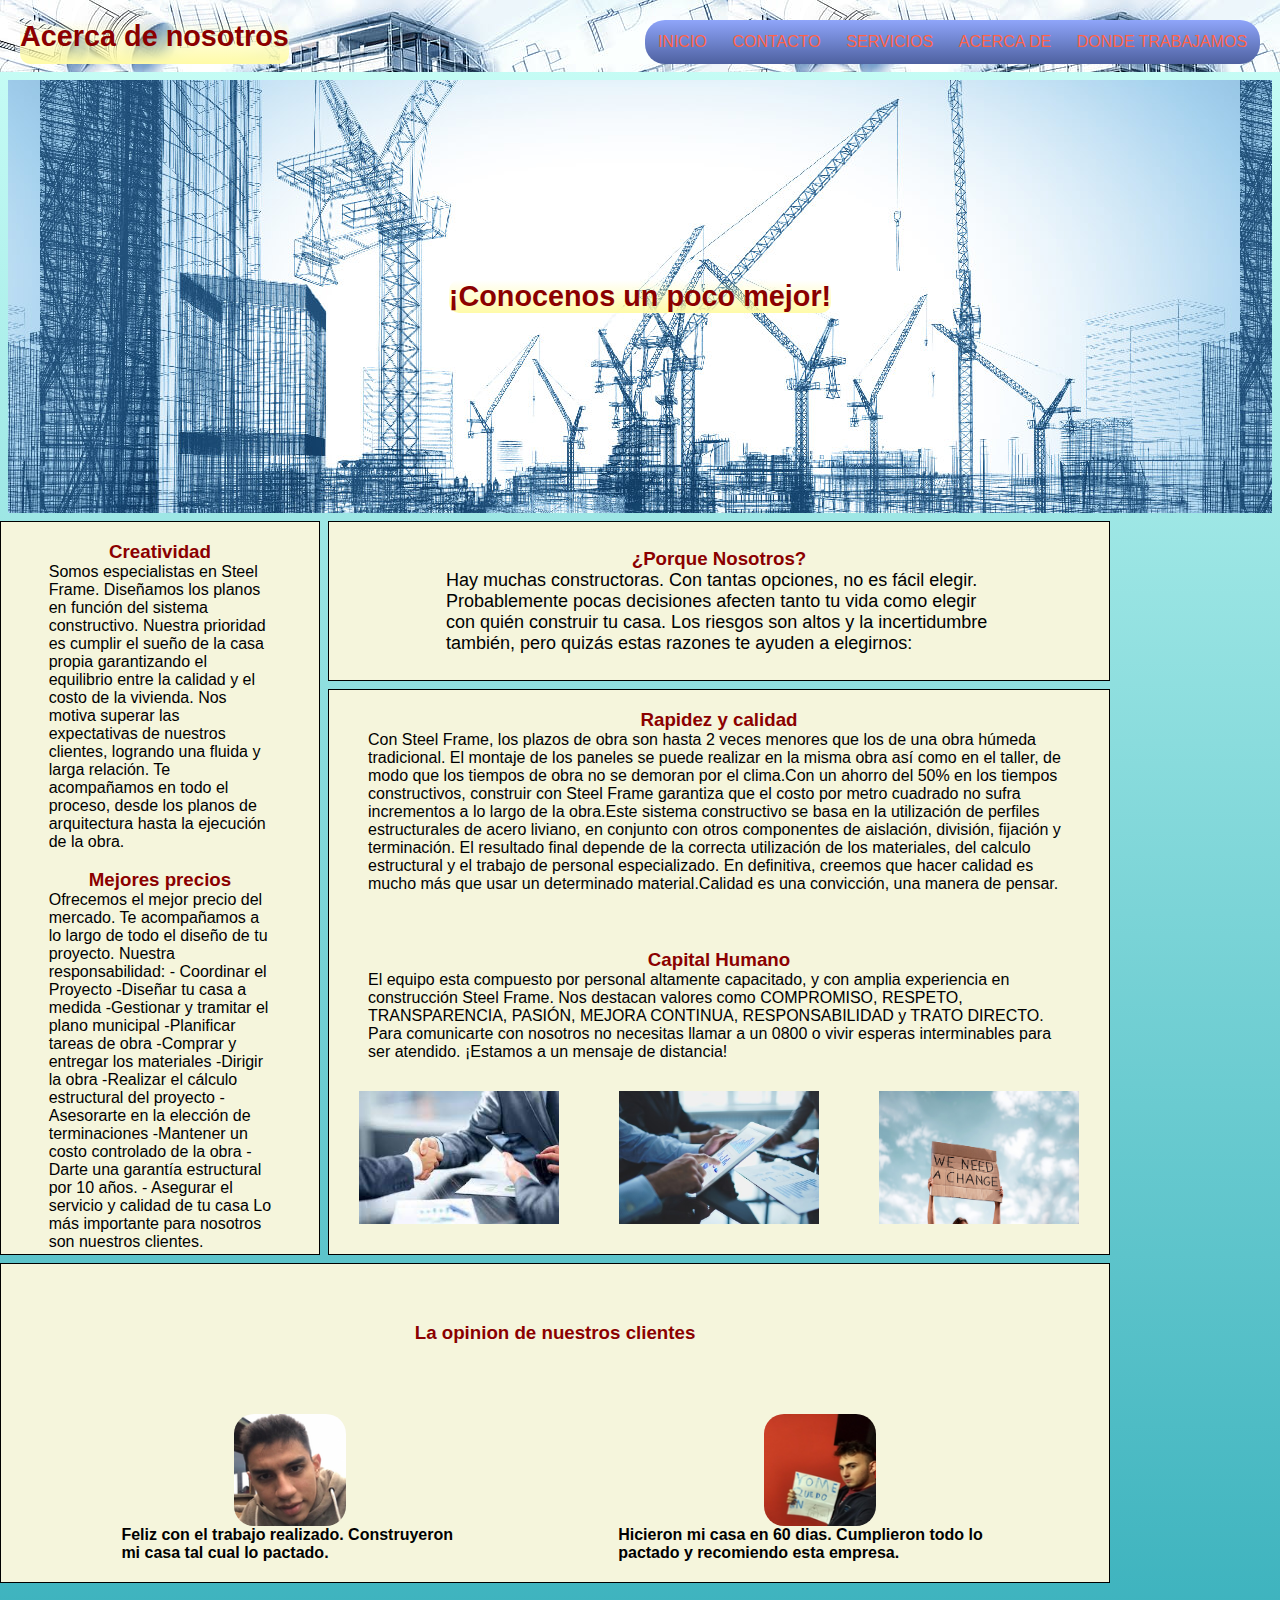
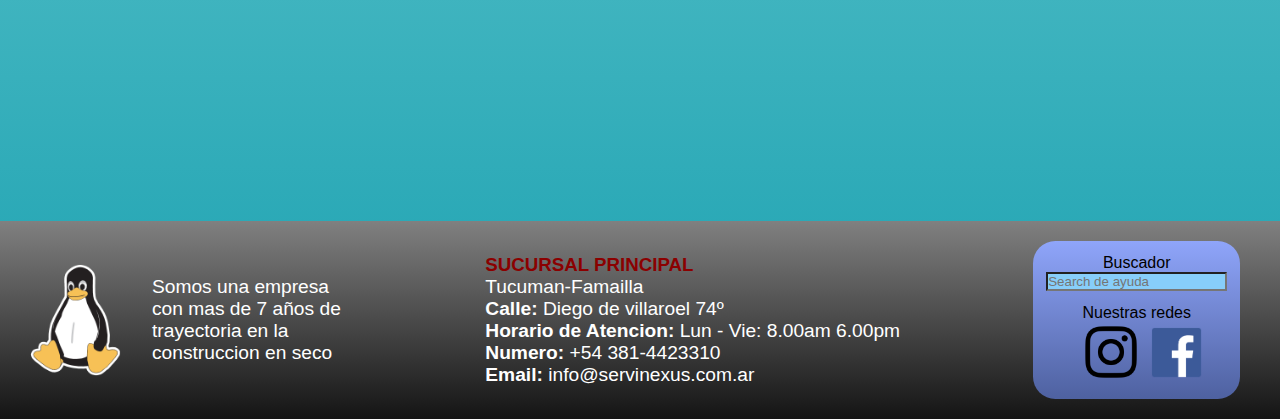
==== acercaDeNosotros.html @ 87166b31 "1erCommit" ====
<!DOCTYPE html>
<html lang="es">
<head>
    <meta charset="UTF-8">
    <meta http-equiv="X-UA-Compatible" content="IE=edge">
    <meta name="viewport" content="width=device-width, initial-scale=1.0">
    <title>Nosotros</title>
    <link rel="stylesheet" href="./Color.css">
    <link rel="stylesheet" href="./sass/diseño.css">
</head>
<body>
    <!--Header-->
    <header>
    <div class="headtxt">
    <h2>Acerca de nosotros</h2>
    <nav class="navegacion">
        <ul class="navegacion__lista">
            <li class="navegacion__elemento"><a href="./index.html">Inicio</a></li>
            <li class="navegacion__elemento"><a href="./formularioDeContacto.html">Contacto</a></li>
            <li class="navegacion__elemento"><a href="./materialesDeConstruccion.html">Servicios</a></li>
            <li class="navegacion__elemento"><a href="./acercaDeNosotros.html">Acerca de</a></li>
            <li class="navegacion__elemento"><a href="./nuestraUbicacion.html">Donde trabajamos</a></li>
        </ul>
    </nav>
    </div>
    </header>
    <!--Fin Header-->
    <!--Main-->
    <main>
        <div class="centro">
            <h2>¡Conocenos un poco mejor!</h2>
        </div>
        <div class="media">
        <div class="caja">
            <div id="text" class="border">
                <h3>¿Porque Nosotros?</h3>
                <p class="nosotros">Hay muchas constructoras. Con tantas opciones, no es fácil elegir.
                    Probablemente pocas decisiones afecten tanto tu vida como elegir con quién construir tu casa.
                    Los riesgos son altos y la incertidumbre también, pero quizás estas razones te ayuden a elegirnos:</p>
            </div>
            <aside id="izquierda" class="border">
                <h3 class="creatividad">Creatividad</h3>
                <p class="izquierdag">Somos especialistas en Steel Frame. Diseñamos los planos en función del sistema constructivo. Nuestra prioridad es cumplir el sueño de la casa propia garantizando el equilibrio entre la calidad y el costo de la vivienda. Nos motiva superar las expectativas de nuestros clientes, logrando una fluida y larga relación. Te acompañamos en todo el proceso, desde los planos de arquitectura hasta la ejecución de la obra.</p>
                <h3 class="mejoresPrecios">Mejores precios</h3>
                <p class="izquierdag">Ofrecemos el mejor precio del mercado. Te acompañamos a lo largo de todo el diseño de tu proyecto. Nuestra responsabilidad: - Coordinar el Proyecto -Diseñar tu casa a medida -Gestionar y tramitar el plano municipal -Planificar tareas de obra -Comprar y entregar los materiales -Dirigir la obra -Realizar el cálculo estructural del proyecto - Asesorarte en la elección de terminaciones -Mantener un costo controlado de la obra - Darte una garantía estructural por 10 años. - Asegurar el servicio y calidad de tu casa Lo más importante para nosotros son nuestros clientes.</p>
            </aside>
            <div id="centro" class="border">
                <h3 class="rapidezCalidad">Rapidez y calidad</h3>
                <p class="centrog"> Con Steel Frame, los plazos de obra son hasta 2 veces menores que los de una obra húmeda tradicional. El montaje de los paneles se puede realizar en la misma obra así como en el taller, de modo que los tiempos de obra no se demoran por el clima.Con un ahorro del 50% en los tiempos constructivos, construir con Steel Frame garantiza que el costo por metro cuadrado no sufra incrementos a lo largo de la obra.Este sistema constructivo se basa en la utilización de perfiles estructurales de acero liviano, en conjunto con otros componentes de aislación, división, fijación y terminación. El resultado final depende de la correcta utilización de los materiales, del calculo estructural y el trabajo de personal especializado. En definitiva, creemos que hacer calidad es mucho más que usar un determinado material.Calidad es una convicción, una manera de pensar.</p>
                <h3 class="capitalHumano">Capital Humano</h3>
                <p class="centrog">El equipo esta compuesto por personal altamente capacitado, y con amplia experiencia en construcción Steel Frame. Nos destacan valores como COMPROMISO, RESPETO, TRANSPARENCIA, PASIÓN, MEJORA CONTINUA, RESPONSABILIDAD y TRATO DIRECTO. Para comunicarte con nosotros no necesitas llamar a un 0800 o vivir esperas interminables para ser atendido. ¡Estamos a un mensaje de distancia!</p>
                <div class="imggrid">
                    <img src="./img/grid/g1.jpg" alt="gente amigable" class="imgg">
                    <img src="./img/grid/g2.jpg" alt="gente amigable" class="imgg">
                    <img src="./img/grid/g3.jpg" alt="gente amigable" class="imgg">
                </div>
            </div>
            <aside id="derecha" class="border">
            <div class="todo-cliente">
                <h3 class="opiClientes">La opinion de nuestros clientes</h3>
                <div class="caja-cliente-grid">
                    <div class="cliente-grid">
                        <img src="./img/grid/cliente1.png" alt="Lucho" class="imgclientes">
                        <p class="clientes"><strong>Feliz con el trabajo realizado. Construyeron mi casa tal cual lo pactado.</strong></p>
                    </div>
                    <div class="cliente-grid">
                        <img src="./img/grid/cliente2.png" alt="Matias" class="imgclientes">
                        <p class="clientes"><strong>Hicieron mi casa en 60 dias. Cumplieron todo lo pactado y recomiendo esta empresa.</strong></p>
                    </div>
                </div>
            </div>
            </aside>
        </div>
        </div>
    </main>
    <!--Fin Main-->
    <!--Footer-->
    <footer>
        <section class="info">
            <img src="./img/LOGO/pngwing.com.png" alt="logoLinux" class="info__img">
            <p class="info__lorem">Somos una empresa con mas de 7 años de trayectoria en la construccion en seco</p>
        </section>
        <section class="local">
            <h3><strong>SUCURSAL PRINCIPAL</strong></h3>
            <P class="local__p">Tucuman-Famailla</P>
            <p class="local__p"><strong>Calle:</strong> Diego de villaroel 74º</p>
            <p class="local__p"><strong>Horario de Atencion:</strong> Lun - Vie: 8.00am 6.00pm</p>
            <p class="local__p"><strong>Numero:</strong> +54 381-4423310</p>
            <p class="local__p"><strong>Email:</strong> info@servinexus.com.ar</p>
        </section>
        <section class="ayuda">
            <p class="ayuda__p">Buscador</p>
            <input type="search" name="ayuda" id="" class="ayuda__search" placeholder="Search de ayuda">
            <p class="ayuda__p">Nuestras redes</p>
            <section class="ayuda__redSocial">
            <a href="https://www.instagram.com/"><img src="./img/pngegg.png" alt="instagram" class="ayuda__instagram"></a>
            <a href="https://www.facebook.com/"><img src="./img/facebook.png" alt="facebook" class="ayuda__facebook"></a>
        </section>
    </footer>
    <!--Fin Footer-->
</body>
</html>
---- Color.css ----
*{
    margin: 0;
    padding: 0;
}

body {
    font-family: Arial, Helvetica, sans-serif;
    background-repeat: no-repeat;
    background-size: cover;
    background-color: #FFDEE9;
    background-image: linear-gradient(to top, #1aa0b0 0%, #cbfff7 100%);
}

.borde {
    padding: 1px;
    background-color: #140f07;
}

/*Formulario*/


.boton {background-image: linear-gradient(to right, #B3FFAB 0%, #12FFF7  51%, #B3FFAB  100%)}
.boton {
   margin: 10px;
   padding: 5px 25px;
   text-align: center;
   text-transform: uppercase;
   transition: 0.5s;
   background-size: 200% auto;
   color: darkred;            
   box-shadow: 0 0 20px #eee;
   border-radius: 10px;
 }

 .boton:hover {
   background-position: right center;
   color: #fff;
   text-decoration: none;
 }

 /*Fin Formulario*/
/*titulos / subtitulos / textos*/
h1 {
    color: #A52A2A;
    width: max-content;
    border-radius: 10px;
    background-image: linear-gradient(to top,#fffba8, transparent);
}

h2 {
    color: darkred;
    width: max-content;
    font-size: 1.8em;
    border-radius: 10px;
    background-image: linear-gradient(to top, #fffba8, transparent);
}

h3 {
    color: darkred;
    width: max-content;
}

/*FIN (titulos / subtitulos / textos)*/

/*NAVEGACIÓN*/

.headtxt {
    display: flex;
    justify-content: space-between;
}

/*nav{background-image: linear-gradient(to right, #00C9FF 0%, #92FE9D  51%, #00C9FF  100%)}*/

ul li a{
    text-decoration: none;
    color: tomato;
}

ul li a:hover{
    color: white;
    transition: 0.4s;
}

table {
    background-color: lightgreen;
    margin-top: 40px;
}

.ejemplo {
    color: darkred;
    background-color: lightgreen;
    font-size: 20px;
    width: max-content;
    font-style: oblique;
}

#mod {
    list-style: upper-roman;
    background-color: gray;
    width: max-content;
    color: black;
}


select {
    background-color: lightskyblue;
}

input {
    background-color: lightskyblue;
}

.pregunta {
    background-color: lightgreen;
    width: 540px;
    border: solid 3px black;
    height: 125px;
    padding-left: 5px;
    font-family: 'Roboto', sans-serif;
}

.pregunta p{
    font-size: 18px;
    word-spacing: 2px;
}

.centro {
    background-image: url(./img/pro1.jpg);
    display: flex;
    justify-content: center;
    padding: 12.5em;
    background-repeat: repeat;
    background-position: center;
    margin: 0.5em;
}
/*secciones*/
header {
    background-image: url(./img/blueprints-architecture-digital-art-house-wallpaper-preview.jpg);
    padding: 20px;
    height: 2em;
}

footer {
    display: flex;
    justify-content: space-between;
    margin-top: 10em;
    padding: 20px;
}

footer {
    background-image: linear-gradient(to top, rgb(20, 20, 20), grey)
}

.footerInfo {
    width: 20em;
}

.img {
    max-height: 500px;
    max-width: 500px;
}

.correo {
    height: auto;
    width: auto;
    max-height: 20em;
    max-width: 40em;
}

/* redes sociales */
.redSocial{
    display: flex;
    flex-direction: row;
}

.facebook{
    height: auto;
    width: auto;
    max-height: 55px;
    max-width: 55px;
}

.search{
    margin-bottom: 10px;
}

/* redes sociales */

.textoImagen {
    display: flex;
    justify-content: center;
    align-items: center;
    background-color: bisque;
}

.lorem {
    width: 600px;
    margin-right: 40px;
    font-size: 1.2em;
    line-height: 1.5em;
}

.titulo {
    display: flex;
    justify-content: center;
    margin: 10px;
}

.filial {
    width: auto;
    height: auto;
    width: 8em;
    height: 8em;
}

.preguntamate {
    display: flex;
    justify-content: center;
}

.metodo:hover {
    border-bottom: outset 0.4em black;
}


/*GRID*/

.caja {
    display: grid;
    grid-template-columns: 20em auto 20em;
    grid-template-rows: 10em auto 1em;
    grid-template-areas: 
    "izquierda texto derecha"
    "izquierda centro derecha";

    height: 100vh;

    grid-column-gap: 0.5em;
    grid-row-gap: 0.5em;

}

.border{
    background-color: beige;
    border: solid 1px black;
    color: #000000;
}

#text {
    grid-area: texto;
    display: flex;
    justify-content: center;
    flex-direction: column;
    align-items: center;
}

#centro {
    grid-area: centro;
    display: flex;
    justify-content: start;
    flex-direction: column;
    align-items: center;
}

#izquierda {
    grid-area: izquierda;
    display: flex;
    justify-content: start;
    flex-direction: column;
    align-items: center;
}

#derecha {
    grid-area: derecha;
    display: flex;
    justify-content: start;
    flex-direction: column;
    align-items: center;
}

.caja-cliente-grid {
    display: flex;
    flex-direction: column;
    margin-left: 6.5em;
}

.nosotros{
    width: 70%;
    font-size: 18px;
}

.nosotros2{
    font-size: 24px;
}

.centrog {
    width: 90%;
}

.izquierdag {
    width: 70%;
}

.imggrid {
    display: flex;
    flex-direction: row;
}

.imgg {
    height: auto;
    width: auto;
    max-height: 200px;
    max-width: 200px;
    margin: 30px;
}

.clientes {
    width: 70%;
}

.imgclientes {
    margin-top: 70px;
    border-radius: 20px;
}

.creatividad {
    margin-top: 1em;
}

.mejoresPrecios {
    margin-top: 1em;
}

.rapidezCalidad {
    margin-top: 1em;
}

.capitalHumano {
    margin-top: 3em;
}

.opiClientes {
    margin-top: 2em;
}

/*FIN GRID*/

@media only screen and (max-width: 600px){
    .headtxt{
        display: flex;
        flex-direction: column;
        align-items: center;
    }
    .navegar{
        display: flex;
        flex-direction: column;
    }
    header{
        height: 225px;
    }
    .textoImagen{
        display: flex;
        flex-direction: column;
    }
    .lorem{
        width: 400px;
    }
    h2{
        width: min-content;
    }
}
@media only screen and (max-width: 1450px){
    .caja {
        display: grid;
        grid-template-columns: 20em auto 20em;
        grid-template-rows: 10em auto 20em;
        grid-template-areas: 
        "izquierda texto none"
        "izquierda centro none"
        "derecha derecha none";
    
        height: 100vh;
    
        grid-column-gap: 0.5em;
        grid-row-gap: 0.5em;

        margin-bottom: 25em;
    
    }
    #derecha {
        grid-area: derecha;
        display: flex;
        justify-content: start;
        flex-direction: row;
        align-items: center;
    }

    .imgclientes {
        height: 7em;
        width: 7em;
    }

    .caja-cliente-grid {
        display: flex;
        flex-direction: row;
        margin-left: 3em;
    }

    .cliente-grid {
        display: flex;
        flex-direction: column;
        align-items: center;
    }

    .todo-cliente {
       display: flex;
       flex-direction: column;
       align-items: center;
   }

}

@media only screen and (min-width: 1000px){
    header{
        background-color: grey;
    }
    footer{
        background-color: grey;
    }
    body{
        background-color: ivory;
    }
    
}

/*ANIMACIONES*/

h1 {
    animation-duration: 1s;
    animation-name: opacidad;
}

h2 {
    animation-duration: 2s;
    animation-name: opacidad;
}

@keyframes opacidad {
    0%{
        opacity: 0;
    }

    100%{
        opacity: 1;
    }
}
---- sass/diseño.css ----
.navegacion {
  width: -webkit-max-content;
  width: -moz-max-content;
  width: max-content;
  text-transform: uppercase;
}

.navegacion .navegacion__lista {
  display: -webkit-box;
  display: -ms-flexbox;
  display: flex;
  list-style: none;
  border-radius: 20px;
  background-image: -webkit-gradient(linear, left bottom, left top, from(#4e61a0), to(#8fa5fa));
  background-image: linear-gradient(to top, #4e61a0, #8fa5fa);
}

.navegacion .navegacion__elemento {
  margin: 0.8em;
}

.secform {
  display: -webkit-box;
  display: -ms-flexbox;
  display: flex;
  -webkit-box-pack: space-evenly;
      -ms-flex-pack: space-evenly;
          justify-content: space-evenly;
}

.secform .secform__formulario {
  background-color: lightgreen;
  width: -webkit-max-content;
  width: -moz-max-content;
  width: max-content;
  margin-top: 20px;
  margin-bottom: 100px;
  padding: 15px;
}

.secform .secform__legend {
  background-color: lightskyblue;
  color: darkred;
}

.secform .secform__cajaBoton {
  display: -webkit-box;
  display: -ms-flexbox;
  display: flex;
  margin: 10px;
}

.secform .secform__cajaBoton .secform__boton {
  margin: 10px;
  padding: 5px 25px;
  text-align: center;
  text-transform: uppercase;
  -webkit-transition: 0.5s;
  transition: 0.5s;
  background-size: 200% auto;
  color: darkred;
  -webkit-box-shadow: 0 0 20px #eee;
          box-shadow: 0 0 20px #eee;
  border-radius: 10px;
}

.secform .secform__cajaBoton .secform__boton {
  background-image: -webkit-gradient(linear, left top, right top, from(lightgreen), color-stop(51%, lightskyblue), to(lightgreen));
  background-image: linear-gradient(to right, lightgreen 0%, lightskyblue 51%, lightgreen 100%);
}

.secform .secform__cajaBoton .secform__boton:hover {
  background-position: right center;
  color: white;
  text-decoration: none;
}

.secform .secform__datos {
  margin: 15px;
}

.secform .secform__datos .secform__inp {
  margin-bottom: 25px;
}

.correoFlex {
  display: -webkit-box;
  display: -ms-flexbox;
  display: flex;
  -webkit-box-orient: vertical;
  -webkit-box-direction: normal;
      -ms-flex-direction: column;
          flex-direction: column;
  -webkit-box-pack: space-evenly;
      -ms-flex-pack: space-evenly;
          justify-content: space-evenly;
  -webkit-box-align: center;
      -ms-flex-align: center;
          align-items: center;
}

.correoFlex .correoFlex__texto {
  background-color: lightgreen;
}

.eifs {
  display: -webkit-box;
  display: -ms-flexbox;
  display: flex;
  -webkit-box-pack: space-evenly;
      -ms-flex-pack: space-evenly;
          justify-content: space-evenly;
}

.eifs .eifs__metodo {
  width: 30em;
  height: 25em;
  margin-bottom: 1em;
}

.eifs .eifs__metodo:hover {
  border-bottom: outset 0.4em black;
}

.info {
  display: -webkit-box;
  display: -ms-flexbox;
  display: flex;
  -webkit-box-align: center;
      -ms-flex-align: center;
          align-items: center;
}

.info .info__img {
  width: auto;
  height: auto;
  width: 7em;
  height: 7em;
}

.info .info__lorem {
  width: 200px;
  margin-left: 20px;
  color: white;
  font-size: 1.2em;
}

.ayuda {
  display: -webkit-box;
  display: -ms-flexbox;
  display: flex;
  -webkit-box-orient: vertical;
  -webkit-box-direction: normal;
      -ms-flex-direction: column;
          flex-direction: column;
  -webkit-box-pack: space-evenly;
      -ms-flex-pack: space-evenly;
          justify-content: space-evenly;
  -webkit-box-align: center;
      -ms-flex-align: center;
          align-items: center;
  margin-right: 20px;
  background-image: -webkit-gradient(linear, left bottom, left top, from(#4e61a0), to(#8fa5fa));
  background-image: linear-gradient(to top, #4e61a0, #8fa5fa);
  border-radius: 1.4em;
  padding: 0.8em;
}

.ayuda .ayuda__search {
  margin-bottom: 1em;
}

.ayuda .ayuda__redSocial {
  display: -webkit-box;
  display: -ms-flexbox;
  display: flex;
  -webkit-box-orient: horizontal;
  -webkit-box-direction: normal;
      -ms-flex-direction: row;
          flex-direction: row;
}

.ayuda .ayuda__instagram {
  max-height: 5em;
  max-width: 5em;
}

.ayuda .ayuda__facebook {
  max-height: 3.2em;
  max-width: 3.2em;
  margin-top: 5px;
}

.local {
  display: -webkit-box;
  display: -ms-flexbox;
  display: flex;
  -webkit-box-orient: vertical;
  -webkit-box-direction: normal;
      -ms-flex-direction: column;
          flex-direction: column;
  -webkit-box-pack: center;
      -ms-flex-pack: center;
          justify-content: center;
  color: white;
}

.local .local__p {
  font-size: 1.2em;
}

.ubicacion {
  display: -webkit-box;
  display: -ms-flexbox;
  display: flex;
  -webkit-box-pack: space-evenly;
      -ms-flex-pack: space-evenly;
          justify-content: space-evenly;
}

.ubicacion .ubicacion__argtxt {
  width: 20em;
}

.ubicacion .ubicacion__argimg {
  display: -webkit-box;
  display: -ms-flexbox;
  display: flex;
  -webkit-box-orient: vertical;
  -webkit-box-direction: normal;
      -ms-flex-direction: column;
          flex-direction: column;
  -webkit-box-pack: space-evenly;
      -ms-flex-pack: space-evenly;
          justify-content: space-evenly;
  -webkit-box-align: center;
      -ms-flex-align: center;
          align-items: center;
}
/*# sourceMappingURL=diseño.css.map */
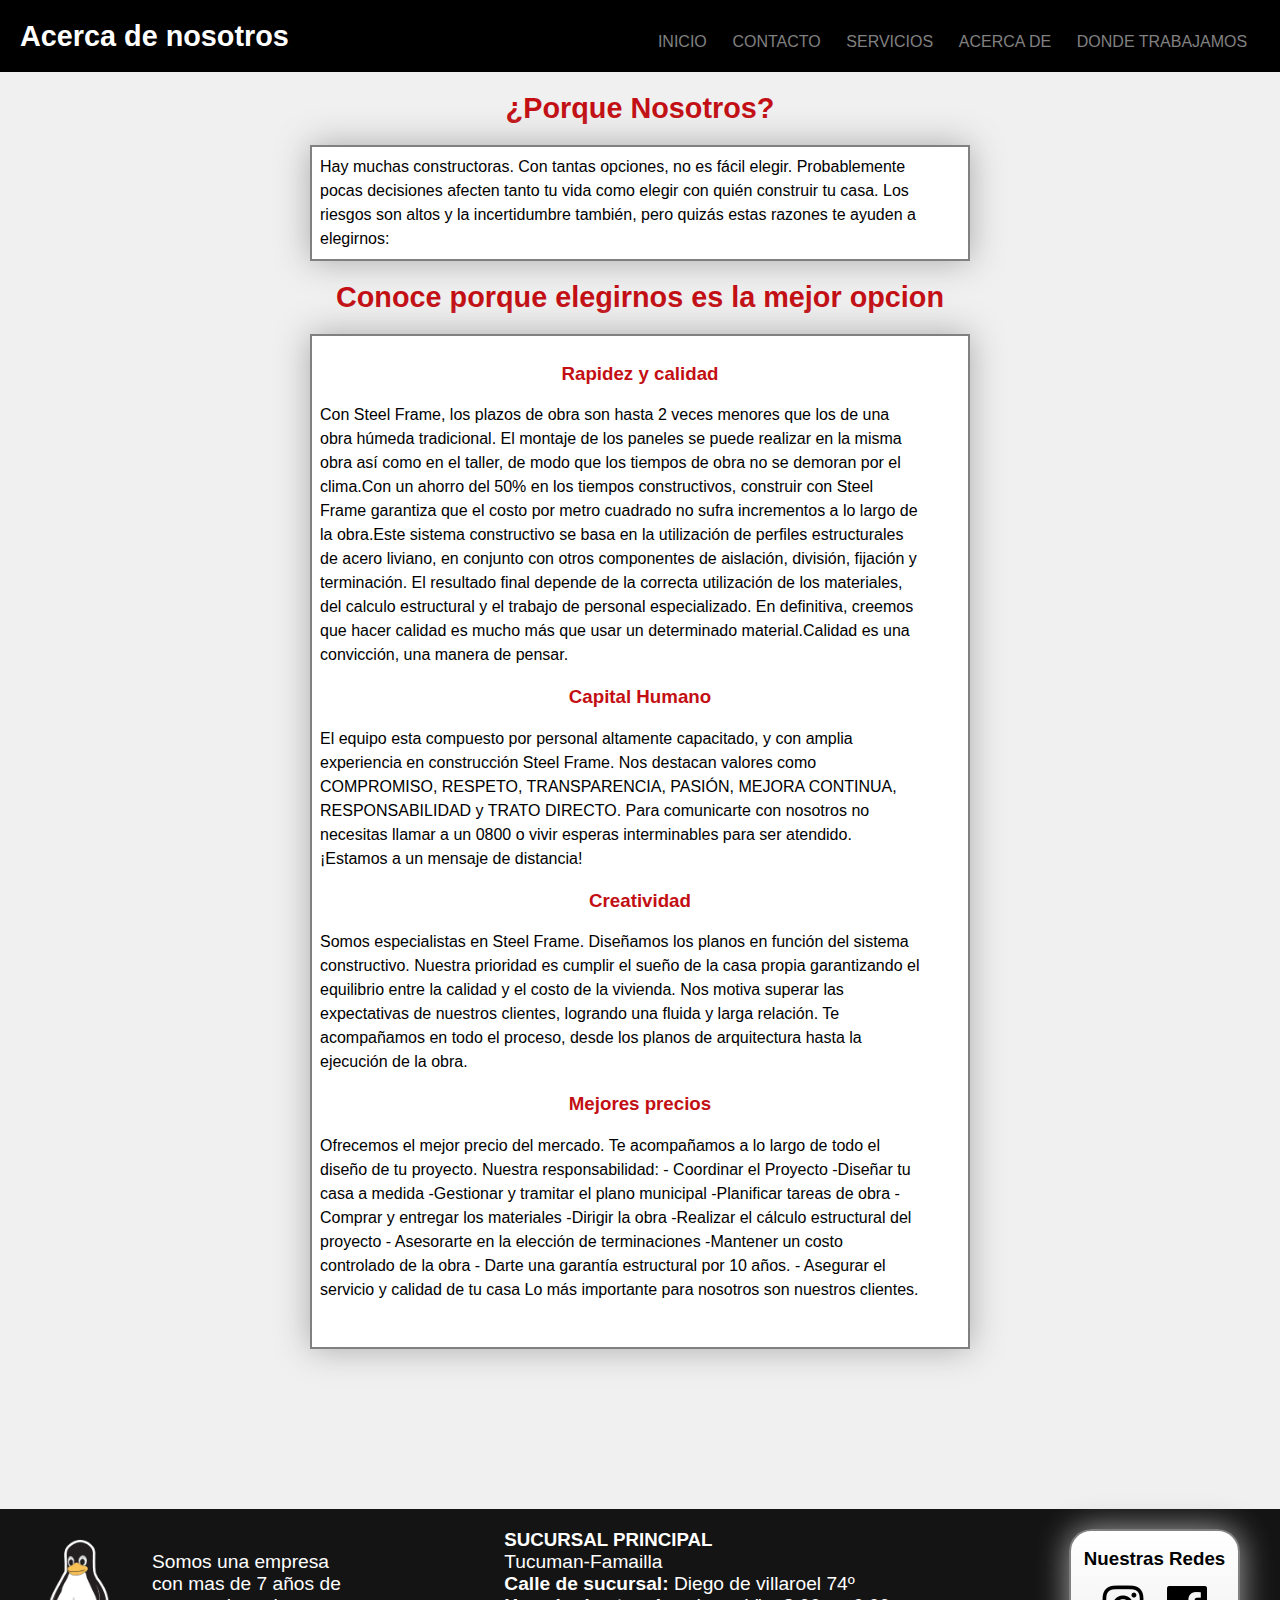
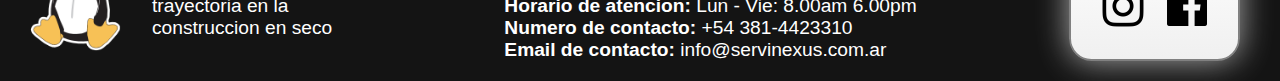
==== commit ac4ba9f9: "2do commit" ====
--- a/acercaDeNosotros.html
+++ b/acercaDeNosotros.html
@@ -12,7 +12,7 @@
     <!--Header-->
     <header>
     <div class="headtxt">
-    <h2>Acerca de nosotros</h2>
+    <h2 class="tituloheader">Acerca de nosotros</h2>
     <nav class="navegacion">
         <ul class="navegacion__lista">
             <li class="navegacion__elemento"><a href="./index.html">Inicio</a></li>
@@ -26,52 +26,28 @@
     </header>
     <!--Fin Header-->
     <!--Main-->
-    <main>
-        <div class="centro">
-            <h2>¡Conocenos un poco mejor!</h2>
+    <main class="acerca">
+        <div class="titulo">
+            <h2 class="titulo">¿Porque Nosotros?</h2>
         </div>
-        <div class="media">
-        <div class="caja">
-            <div id="text" class="border">
-                <h3>¿Porque Nosotros?</h3>
-                <p class="nosotros">Hay muchas constructoras. Con tantas opciones, no es fácil elegir.
-                    Probablemente pocas decisiones afecten tanto tu vida como elegir con quién construir tu casa.
-                    Los riesgos son altos y la incertidumbre también, pero quizás estas razones te ayuden a elegirnos:</p>
-            </div>
-            <aside id="izquierda" class="border">
-                <h3 class="creatividad">Creatividad</h3>
-                <p class="izquierdag">Somos especialistas en Steel Frame. Diseñamos los planos en función del sistema constructivo. Nuestra prioridad es cumplir el sueño de la casa propia garantizando el equilibrio entre la calidad y el costo de la vivienda. Nos motiva superar las expectativas de nuestros clientes, logrando una fluida y larga relación. Te acompañamos en todo el proceso, desde los planos de arquitectura hasta la ejecución de la obra.</p>
-                <h3 class="mejoresPrecios">Mejores precios</h3>
-                <p class="izquierdag">Ofrecemos el mejor precio del mercado. Te acompañamos a lo largo de todo el diseño de tu proyecto. Nuestra responsabilidad: - Coordinar el Proyecto -Diseñar tu casa a medida -Gestionar y tramitar el plano municipal -Planificar tareas de obra -Comprar y entregar los materiales -Dirigir la obra -Realizar el cálculo estructural del proyecto - Asesorarte en la elección de terminaciones -Mantener un costo controlado de la obra - Darte una garantía estructural por 10 años. - Asegurar el servicio y calidad de tu casa Lo más importante para nosotros son nuestros clientes.</p>
-            </aside>
-            <div id="centro" class="border">
-                <h3 class="rapidezCalidad">Rapidez y calidad</h3>
-                <p class="centrog"> Con Steel Frame, los plazos de obra son hasta 2 veces menores que los de una obra húmeda tradicional. El montaje de los paneles se puede realizar en la misma obra así como en el taller, de modo que los tiempos de obra no se demoran por el clima.Con un ahorro del 50% en los tiempos constructivos, construir con Steel Frame garantiza que el costo por metro cuadrado no sufra incrementos a lo largo de la obra.Este sistema constructivo se basa en la utilización de perfiles estructurales de acero liviano, en conjunto con otros componentes de aislación, división, fijación y terminación. El resultado final depende de la correcta utilización de los materiales, del calculo estructural y el trabajo de personal especializado. En definitiva, creemos que hacer calidad es mucho más que usar un determinado material.Calidad es una convicción, una manera de pensar.</p>
-                <h3 class="capitalHumano">Capital Humano</h3>
-                <p class="centrog">El equipo esta compuesto por personal altamente capacitado, y con amplia experiencia en construcción Steel Frame. Nos destacan valores como COMPROMISO, RESPETO, TRANSPARENCIA, PASIÓN, MEJORA CONTINUA, RESPONSABILIDAD y TRATO DIRECTO. Para comunicarte con nosotros no necesitas llamar a un 0800 o vivir esperas interminables para ser atendido. ¡Estamos a un mensaje de distancia!</p>
-                <div class="imggrid">
-                    <img src="./img/grid/g1.jpg" alt="gente amigable" class="imgg">
-                    <img src="./img/grid/g2.jpg" alt="gente amigable" class="imgg">
-                    <img src="./img/grid/g3.jpg" alt="gente amigable" class="imgg">
-                </div>
-            </div>
-            <aside id="derecha" class="border">
-            <div class="todo-cliente">
-                <h3 class="opiClientes">La opinion de nuestros clientes</h3>
-                <div class="caja-cliente-grid">
-                    <div class="cliente-grid">
-                        <img src="./img/grid/cliente1.png" alt="Lucho" class="imgclientes">
-                        <p class="clientes"><strong>Feliz con el trabajo realizado. Construyeron mi casa tal cual lo pactado.</strong></p>
-                    </div>
-                    <div class="cliente-grid">
-                        <img src="./img/grid/cliente2.png" alt="Matias" class="imgclientes">
-                        <p class="clientes"><strong>Hicieron mi casa en 60 dias. Cumplieron todo lo pactado y recomiendo esta empresa.</strong></p>
-                    </div>
-                </div>
-            </div>
-            </aside>
+        <section class="nosotros">
+            <p class="lorem">Hay muchas constructoras. Con tantas opciones, no es fácil elegir. Probablemente pocas decisiones afecten tanto tu vida como elegir con quién construir tu casa. Los riesgos son altos y la incertidumbre también, pero quizás estas razones te ayuden a elegirnos:</p>
+        </section>
+        <div class="titulo">
+            <h2 class="titulo">Conoce porque elegirnos es la mejor opcion</h2>
         </div>
-        </div>
+        <section class="nosotros">
+            <h3 id="fan" class="nosotros__h">Rapidez y calidad</h3>
+            <p id="fan" class="lorem">Con Steel Frame, los plazos de obra son hasta 2 veces menores que los de una obra húmeda tradicional. El montaje de los paneles se puede realizar en la misma obra así como en el taller, de modo que los tiempos de obra no se demoran por el clima.Con un ahorro del 50% en los tiempos constructivos, construir con Steel Frame garantiza que el costo por metro cuadrado no sufra incrementos a lo largo de la obra.Este sistema constructivo se basa en la utilización de perfiles estructurales de acero liviano, en conjunto con otros componentes de aislación, división, fijación y terminación. El resultado final depende de la correcta utilización de los materiales, del calculo estructural y el trabajo de personal especializado. En definitiva, creemos que hacer calidad es mucho más que usar un determinado material.Calidad es una convicción, una manera de pensar.</p>
+            <h3 class="nosotros__h">Capital Humano</h3>
+            <p class="lorem">El equipo esta compuesto por personal altamente capacitado, y con amplia experiencia en construcción Steel Frame. Nos destacan valores como COMPROMISO, RESPETO, TRANSPARENCIA, PASIÓN, MEJORA CONTINUA, RESPONSABILIDAD y TRATO DIRECTO. Para comunicarte con nosotros no necesitas llamar a un 0800 o vivir esperas interminables para ser atendido. ¡Estamos a un mensaje de distancia!</p>
+            <h3 class="nosotros__h">Creatividad</h3>
+            <p class="lorem">Somos especialistas en Steel Frame. Diseñamos los planos en función del sistema constructivo. Nuestra prioridad es cumplir el sueño de la casa propia garantizando el equilibrio entre la calidad y el costo de la vivienda. Nos motiva superar las expectativas de nuestros clientes, logrando una fluida y larga relación. Te acompañamos en todo el proceso, desde los planos de arquitectura hasta la ejecución de la obra.</p>
+            <h3 class="nosotros__h">Mejores precios</h3>
+            <p class="lorem">Ofrecemos el mejor precio del mercado. Te acompañamos a lo largo de todo el diseño de tu proyecto. Nuestra responsabilidad: - Coordinar el Proyecto -Diseñar tu casa a medida -Gestionar y tramitar el plano municipal -Planificar tareas de obra -Comprar y entregar los materiales -Dirigir la obra -Realizar el cálculo estructural del proyecto - Asesorarte en la elección de terminaciones -Mantener un costo controlado de la obra - Darte una garantía estructural por 10 años. - Asegurar el servicio y calidad de tu casa Lo más importante para nosotros son nuestros clientes.</p>
+            <h3 class="nosotros__h"></h3>
+            <p class="lorem"></p>
+        </section>
     </main>
     <!--Fin Main-->
     <!--Footer-->
@@ -81,20 +57,19 @@
             <p class="info__lorem">Somos una empresa con mas de 7 años de trayectoria en la construccion en seco</p>
         </section>
         <section class="local">
-            <h3><strong>SUCURSAL PRINCIPAL</strong></h3>
+            <h3 class="tituloheader"><strong>SUCURSAL PRINCIPAL</strong></h3>
             <P class="local__p">Tucuman-Famailla</P>
-            <p class="local__p"><strong>Calle:</strong> Diego de villaroel 74º</p>
-            <p class="local__p"><strong>Horario de Atencion:</strong> Lun - Vie: 8.00am 6.00pm</p>
-            <p class="local__p"><strong>Numero:</strong> +54 381-4423310</p>
-            <p class="local__p"><strong>Email:</strong> info@servinexus.com.ar</p>
+            <p class="local__p"><strong>Calle de sucursal:</strong> Diego de villaroel 74º</p>
+            <p class="local__p"><strong>Horario de atencion:</strong> Lun - Vie: 8.00am 6.00pm</p>
+            <p class="local__p"><strong>Numero de contacto:</strong> +54 381-4423310</p>
+            <p class="local__p"><strong>Email de contacto:</strong> info@servinexus.com.ar</p>
         </section>
         <section class="ayuda">
-            <p class="ayuda__p">Buscador</p>
-            <input type="search" name="ayuda" id="" class="ayuda__search" placeholder="Search de ayuda">
-            <p class="ayuda__p">Nuestras redes</p>
+            <h3 class="negro">Nuestras Redes</h3>
             <section class="ayuda__redSocial">
             <a href="https://www.instagram.com/"><img src="./img/pngegg.png" alt="instagram" class="ayuda__instagram"></a>
             <a href="https://www.facebook.com/"><img src="./img/facebook.png" alt="facebook" class="ayuda__facebook"></a>
+            </section>
         </section>
     </footer>
     <!--Fin Footer-->
--- a/Color.css
+++ b/Color.css
@@ -1,3 +1,28 @@
+.nosotros {
+    display: flex;
+    justify-content: center;
+    align-items: center;
+    padding: 0.5em;
+    flex-direction: column;
+    border: solid 2px gray;
+}
+
+.acerca {
+    display: flex;
+    align-items: center;
+    flex-direction: column;
+}
+
+.nosotros {
+    background-color: white;
+    width: max-content;
+    box-shadow: 0 0 2em darkgrey;
+}
+
+.nosotros__h {
+    margin: 1em;
+}
+
 *{
     margin: 0;
     padding: 0;
@@ -7,8 +32,7 @@
     font-family: Arial, Helvetica, sans-serif;
     background-repeat: no-repeat;
     background-size: cover;
-    background-color: #FFDEE9;
-    background-image: linear-gradient(to top, #1aa0b0 0%, #cbfff7 100%);
+    background-color: #F0F0F0;
 }
 
 .borde {
@@ -27,7 +51,7 @@
    text-transform: uppercase;
    transition: 0.5s;
    background-size: 200% auto;
-   color: darkred;            
+   color: #c30f14;            
    box-shadow: 0 0 20px #eee;
    border-radius: 10px;
  }
@@ -41,22 +65,24 @@
  /*Fin Formulario*/
 /*titulos / subtitulos / textos*/
 h1 {
-    color: #A52A2A;
+    color: white;
     width: max-content;
     border-radius: 10px;
-    background-image: linear-gradient(to top,#fffba8, transparent);
+}
+
+.tituloheader {
+    color: white;
 }
 
 h2 {
-    color: darkred;
+    color: #c30f14;
     width: max-content;
     font-size: 1.8em;
     border-radius: 10px;
-    background-image: linear-gradient(to top, #fffba8, transparent);
 }
 
 h3 {
-    color: darkred;
+    color: #c30f14;
     width: max-content;
 }
 
@@ -73,25 +99,12 @@
 
 ul li a{
     text-decoration: none;
-    color: tomato;
+    color: grey;
 }
 
 ul li a:hover{
     color: white;
     transition: 0.4s;
-}
-
-table {
-    background-color: lightgreen;
-    margin-top: 40px;
-}
-
-.ejemplo {
-    color: darkred;
-    background-color: lightgreen;
-    font-size: 20px;
-    width: max-content;
-    font-style: oblique;
 }
 
 #mod {
@@ -135,7 +148,7 @@
 }
 /*secciones*/
 header {
-    background-image: url(./img/blueprints-architecture-digital-art-house-wallpaper-preview.jpg);
+    background-color: black;
     padding: 20px;
     height: 2em;
 }
@@ -148,7 +161,7 @@
 }
 
 footer {
-    background-image: linear-gradient(to top, rgb(20, 20, 20), grey)
+    background-color: rgb(20, 20, 20);
 }
 
 .footerInfo {
@@ -190,7 +203,12 @@
     display: flex;
     justify-content: center;
     align-items: center;
-    background-color: bisque;
+    background-color: white;
+    border: solid 2px grey;
+    box-shadow: 0 0 2em darkgrey;
+    width: max-content;
+    padding: 0.1em;
+    width: max-content;
 }
 
 .lorem {
@@ -220,237 +238,4 @@
 
 .metodo:hover {
     border-bottom: outset 0.4em black;
-}
-
-
-/*GRID*/
-
-.caja {
-    display: grid;
-    grid-template-columns: 20em auto 20em;
-    grid-template-rows: 10em auto 1em;
-    grid-template-areas: 
-    "izquierda texto derecha"
-    "izquierda centro derecha";
-
-    height: 100vh;
-
-    grid-column-gap: 0.5em;
-    grid-row-gap: 0.5em;
-
-}
-
-.border{
-    background-color: beige;
-    border: solid 1px black;
-    color: #000000;
-}
-
-#text {
-    grid-area: texto;
-    display: flex;
-    justify-content: center;
-    flex-direction: column;
-    align-items: center;
-}
-
-#centro {
-    grid-area: centro;
-    display: flex;
-    justify-content: start;
-    flex-direction: column;
-    align-items: center;
-}
-
-#izquierda {
-    grid-area: izquierda;
-    display: flex;
-    justify-content: start;
-    flex-direction: column;
-    align-items: center;
-}
-
-#derecha {
-    grid-area: derecha;
-    display: flex;
-    justify-content: start;
-    flex-direction: column;
-    align-items: center;
-}
-
-.caja-cliente-grid {
-    display: flex;
-    flex-direction: column;
-    margin-left: 6.5em;
-}
-
-.nosotros{
-    width: 70%;
-    font-size: 18px;
-}
-
-.nosotros2{
-    font-size: 24px;
-}
-
-.centrog {
-    width: 90%;
-}
-
-.izquierdag {
-    width: 70%;
-}
-
-.imggrid {
-    display: flex;
-    flex-direction: row;
-}
-
-.imgg {
-    height: auto;
-    width: auto;
-    max-height: 200px;
-    max-width: 200px;
-    margin: 30px;
-}
-
-.clientes {
-    width: 70%;
-}
-
-.imgclientes {
-    margin-top: 70px;
-    border-radius: 20px;
-}
-
-.creatividad {
-    margin-top: 1em;
-}
-
-.mejoresPrecios {
-    margin-top: 1em;
-}
-
-.rapidezCalidad {
-    margin-top: 1em;
-}
-
-.capitalHumano {
-    margin-top: 3em;
-}
-
-.opiClientes {
-    margin-top: 2em;
-}
-
-/*FIN GRID*/
-
-@media only screen and (max-width: 600px){
-    .headtxt{
-        display: flex;
-        flex-direction: column;
-        align-items: center;
-    }
-    .navegar{
-        display: flex;
-        flex-direction: column;
-    }
-    header{
-        height: 225px;
-    }
-    .textoImagen{
-        display: flex;
-        flex-direction: column;
-    }
-    .lorem{
-        width: 400px;
-    }
-    h2{
-        width: min-content;
-    }
-}
-@media only screen and (max-width: 1450px){
-    .caja {
-        display: grid;
-        grid-template-columns: 20em auto 20em;
-        grid-template-rows: 10em auto 20em;
-        grid-template-areas: 
-        "izquierda texto none"
-        "izquierda centro none"
-        "derecha derecha none";
-    
-        height: 100vh;
-    
-        grid-column-gap: 0.5em;
-        grid-row-gap: 0.5em;
-
-        margin-bottom: 25em;
-    
-    }
-    #derecha {
-        grid-area: derecha;
-        display: flex;
-        justify-content: start;
-        flex-direction: row;
-        align-items: center;
-    }
-
-    .imgclientes {
-        height: 7em;
-        width: 7em;
-    }
-
-    .caja-cliente-grid {
-        display: flex;
-        flex-direction: row;
-        margin-left: 3em;
-    }
-
-    .cliente-grid {
-        display: flex;
-        flex-direction: column;
-        align-items: center;
-    }
-
-    .todo-cliente {
-       display: flex;
-       flex-direction: column;
-       align-items: center;
-   }
-
-}
-
-@media only screen and (min-width: 1000px){
-    header{
-        background-color: grey;
-    }
-    footer{
-        background-color: grey;
-    }
-    body{
-        background-color: ivory;
-    }
-    
-}
-
-/*ANIMACIONES*/
-
-h1 {
-    animation-duration: 1s;
-    animation-name: opacidad;
-}
-
-h2 {
-    animation-duration: 2s;
-    animation-name: opacidad;
-}
-
-@keyframes opacidad {
-    0%{
-        opacity: 0;
-    }
-
-    100%{
-        opacity: 1;
-    }
 }--- a/sass/diseño.css
+++ b/sass/diseño.css
@@ -10,9 +10,6 @@
   display: -ms-flexbox;
   display: flex;
   list-style: none;
-  border-radius: 20px;
-  background-image: -webkit-gradient(linear, left bottom, left top, from(#4e61a0), to(#8fa5fa));
-  background-image: linear-gradient(to top, #4e61a0, #8fa5fa);
 }
 
 .navegacion .navegacion__elemento {
@@ -29,18 +26,20 @@
 }
 
 .secform .secform__formulario {
-  background-color: lightgreen;
+  background-color: lavenderblush;
   width: -webkit-max-content;
   width: -moz-max-content;
   width: max-content;
   margin-top: 20px;
   margin-bottom: 100px;
   padding: 15px;
+  -webkit-box-shadow: 0 0 2em darkgrey;
+          box-shadow: 0 0 2em darkgrey;
 }
 
 .secform .secform__legend {
-  background-color: lightskyblue;
-  color: darkred;
+  background-color: black;
+  color: white;
 }
 
 .secform .secform__cajaBoton {
@@ -58,15 +57,14 @@
   -webkit-transition: 0.5s;
   transition: 0.5s;
   background-size: 200% auto;
-  color: darkred;
+  color: darkgrey;
   -webkit-box-shadow: 0 0 20px #eee;
           box-shadow: 0 0 20px #eee;
   border-radius: 10px;
 }
 
 .secform .secform__cajaBoton .secform__boton {
-  background-image: -webkit-gradient(linear, left top, right top, from(lightgreen), color-stop(51%, lightskyblue), to(lightgreen));
-  background-image: linear-gradient(to right, lightgreen 0%, lightskyblue 51%, lightgreen 100%);
+  background-color: #181717;
 }
 
 .secform .secform__cajaBoton .secform__boton:hover {
@@ -100,7 +98,8 @@
 }
 
 .correoFlex .correoFlex__texto {
-  background-color: lightgreen;
+  -webkit-box-shadow: 0 0 2em darkgrey;
+          box-shadow: 0 0 2em darkgrey;
 }
 
 .eifs {
@@ -145,6 +144,10 @@
   font-size: 1.2em;
 }
 
+.negro {
+  color: black;
+}
+
 .ayuda {
   display: -webkit-box;
   display: -ms-flexbox;
@@ -160,10 +163,13 @@
       -ms-flex-align: center;
           align-items: center;
   margin-right: 20px;
-  background-image: -webkit-gradient(linear, left bottom, left top, from(#4e61a0), to(#8fa5fa));
-  background-image: linear-gradient(to top, #4e61a0, #8fa5fa);
+  background-image: -webkit-gradient(linear, left bottom, left top, from(#f0f0f0), to(white));
+  background-image: linear-gradient(to top, #f0f0f0, white);
   border-radius: 1.4em;
   padding: 0.8em;
+  -webkit-box-shadow: 0 0 2em darkgrey;
+          box-shadow: 0 0 2em darkgrey;
+  border: solid 2px gray;
 }
 
 .ayuda .ayuda__search {
@@ -181,14 +187,14 @@
 }
 
 .ayuda .ayuda__instagram {
-  max-height: 5em;
-  max-width: 5em;
+  max-height: 4em;
+  max-width: 4em;
+  margin-top: 8px;
 }
 
 .ayuda .ayuda__facebook {
-  max-height: 3.2em;
-  max-width: 3.2em;
-  margin-top: 5px;
+  max-height: 4em;
+  max-width: 4em;
 }
 
 .local {
@@ -237,4 +243,223 @@
       -ms-flex-align: center;
           align-items: center;
 }
+
+/*MEDIA*/
+@media only screen and (max-width: 768px) {
+  .navegacion .navegacion__lista {
+    display: -webkit-box;
+    display: -ms-flexbox;
+    display: flex;
+    -webkit-box-orient: vertical;
+    -webkit-box-direction: normal;
+        -ms-flex-direction: column;
+            flex-direction: column;
+    margin-top: 3em;
+  }
+  .navegacion .navegacion__elemento {
+    font-size: 0.9em;
+  }
+  footer {
+    display: -webkit-box;
+    display: -ms-flexbox;
+    display: flex;
+    -webkit-box-orient: vertical;
+    -webkit-box-direction: normal;
+        -ms-flex-direction: column;
+            flex-direction: column;
+    -ms-flex-pack: distribute;
+        justify-content: space-around;
+    height: 35em;
+    -webkit-box-align: center;
+        -ms-flex-align: center;
+            align-items: center;
+  }
+  .headtxt {
+    display: -webkit-box;
+    display: -ms-flexbox;
+    display: flex;
+    -webkit-box-orient: vertical;
+    -webkit-box-direction: normal;
+        -ms-flex-direction: column;
+            flex-direction: column;
+    -webkit-box-align: center;
+        -ms-flex-align: center;
+            align-items: center;
+  }
+  .navegar {
+    display: -webkit-box;
+    display: -ms-flexbox;
+    display: flex;
+    -webkit-box-orient: vertical;
+    -webkit-box-direction: normal;
+        -ms-flex-direction: column;
+            flex-direction: column;
+  }
+  header {
+    height: 17em;
+  }
+  .textoImagen {
+    display: -webkit-box;
+    display: -ms-flexbox;
+    display: flex;
+    -webkit-box-orient: vertical;
+    -webkit-box-direction: normal;
+        -ms-flex-direction: column;
+            flex-direction: column;
+  }
+  .lorem {
+    width: 400px;
+  }
+  h2 {
+    font-size: 1.4em;
+  }
+  h1 {
+    font-size: 1.4em;
+  }
+  .secform {
+    display: -webkit-box;
+    display: -ms-flexbox;
+    display: flex;
+    -webkit-box-orient: vertical;
+    -webkit-box-direction: normal;
+        -ms-flex-direction: column;
+            flex-direction: column;
+    -webkit-box-align: center;
+        -ms-flex-align: center;
+            align-items: center;
+  }
+  .ubicacion {
+    display: -webkit-box;
+    display: -ms-flexbox;
+    display: flex;
+    -webkit-box-orient: vertical;
+    -webkit-box-direction: normal;
+        -ms-flex-direction: column;
+            flex-direction: column;
+    -webkit-box-align: center;
+        -ms-flex-align: center;
+            align-items: center;
+  }
+  .ubicacion .ubicacion__argimg {
+    margin-top: 3em;
+  }
+}
+
+@media only screen and (max-width: 1440px) {
+  .img {
+    max-height: 400px;
+    max-width: 450px;
+  }
+  .lorem {
+    font-size: 1em;
+  }
+  .caja {
+    display: -ms-grid;
+    display: grid;
+    -ms-grid-columns: 20em auto 20em;
+        grid-template-columns: 20em auto 20em;
+    -ms-grid-rows: 10em auto 20em;
+        grid-template-rows: 10em auto 20em;
+        grid-template-areas: "izquierda texto none"+ "izquierda centro none"+ "derecha derecha none";
+    height: 100vh;
+    grid-column-gap: 0.5em;
+    grid-row-gap: 0.5em;
+    margin-bottom: 25em;
+  }
+  #derecha {
+    -ms-grid-row: 3;
+    -ms-grid-column: 1;
+    -ms-grid-column-span: 2;
+    grid-area: derecha;
+    display: -webkit-box;
+    display: -ms-flexbox;
+    display: flex;
+    -webkit-box-pack: start;
+        -ms-flex-pack: start;
+            justify-content: start;
+    -webkit-box-orient: horizontal;
+    -webkit-box-direction: normal;
+        -ms-flex-direction: row;
+            flex-direction: row;
+    -webkit-box-align: center;
+        -ms-flex-align: center;
+            align-items: center;
+  }
+  .imgclientes {
+    height: 7em;
+    width: 7em;
+  }
+  .caja-cliente-grid {
+    display: -webkit-box;
+    display: -ms-flexbox;
+    display: flex;
+    -webkit-box-orient: horizontal;
+    -webkit-box-direction: normal;
+        -ms-flex-direction: row;
+            flex-direction: row;
+    margin-left: 3em;
+  }
+  .cliente-grid {
+    display: -webkit-box;
+    display: -ms-flexbox;
+    display: flex;
+    -webkit-box-orient: vertical;
+    -webkit-box-direction: normal;
+        -ms-flex-direction: column;
+            flex-direction: column;
+    -webkit-box-align: center;
+        -ms-flex-align: center;
+            align-items: center;
+  }
+  .todo-cliente {
+    display: -webkit-box;
+    display: -ms-flexbox;
+    display: flex;
+    -webkit-box-orient: vertical;
+    -webkit-box-direction: normal;
+        -ms-flex-direction: column;
+            flex-direction: column;
+    -webkit-box-align: center;
+        -ms-flex-align: center;
+            align-items: center;
+  }
+}
+
+/*FIN MEDIA*/
+/*ANIMACIONES*/
+h1 {
+  -webkit-animation-duration: 1s;
+          animation-duration: 1s;
+  -webkit-animation-name: opacidad;
+          animation-name: opacidad;
+}
+
+h2 {
+  -webkit-animation-duration: 2s;
+          animation-duration: 2s;
+  -webkit-animation-name: opacidad;
+          animation-name: opacidad;
+}
+
+@-webkit-keyframes opacidad {
+  0% {
+    opacity: 0;
+  }
+  100% {
+    opacity: 1;
+  }
+}
+
+@keyframes opacidad {
+  0% {
+    opacity: 0;
+  }
+  100% {
+    opacity: 1;
+  }
+}
+
+/*FIN ANIMACIONES*/
 /*# sourceMappingURL=diseño.css.map */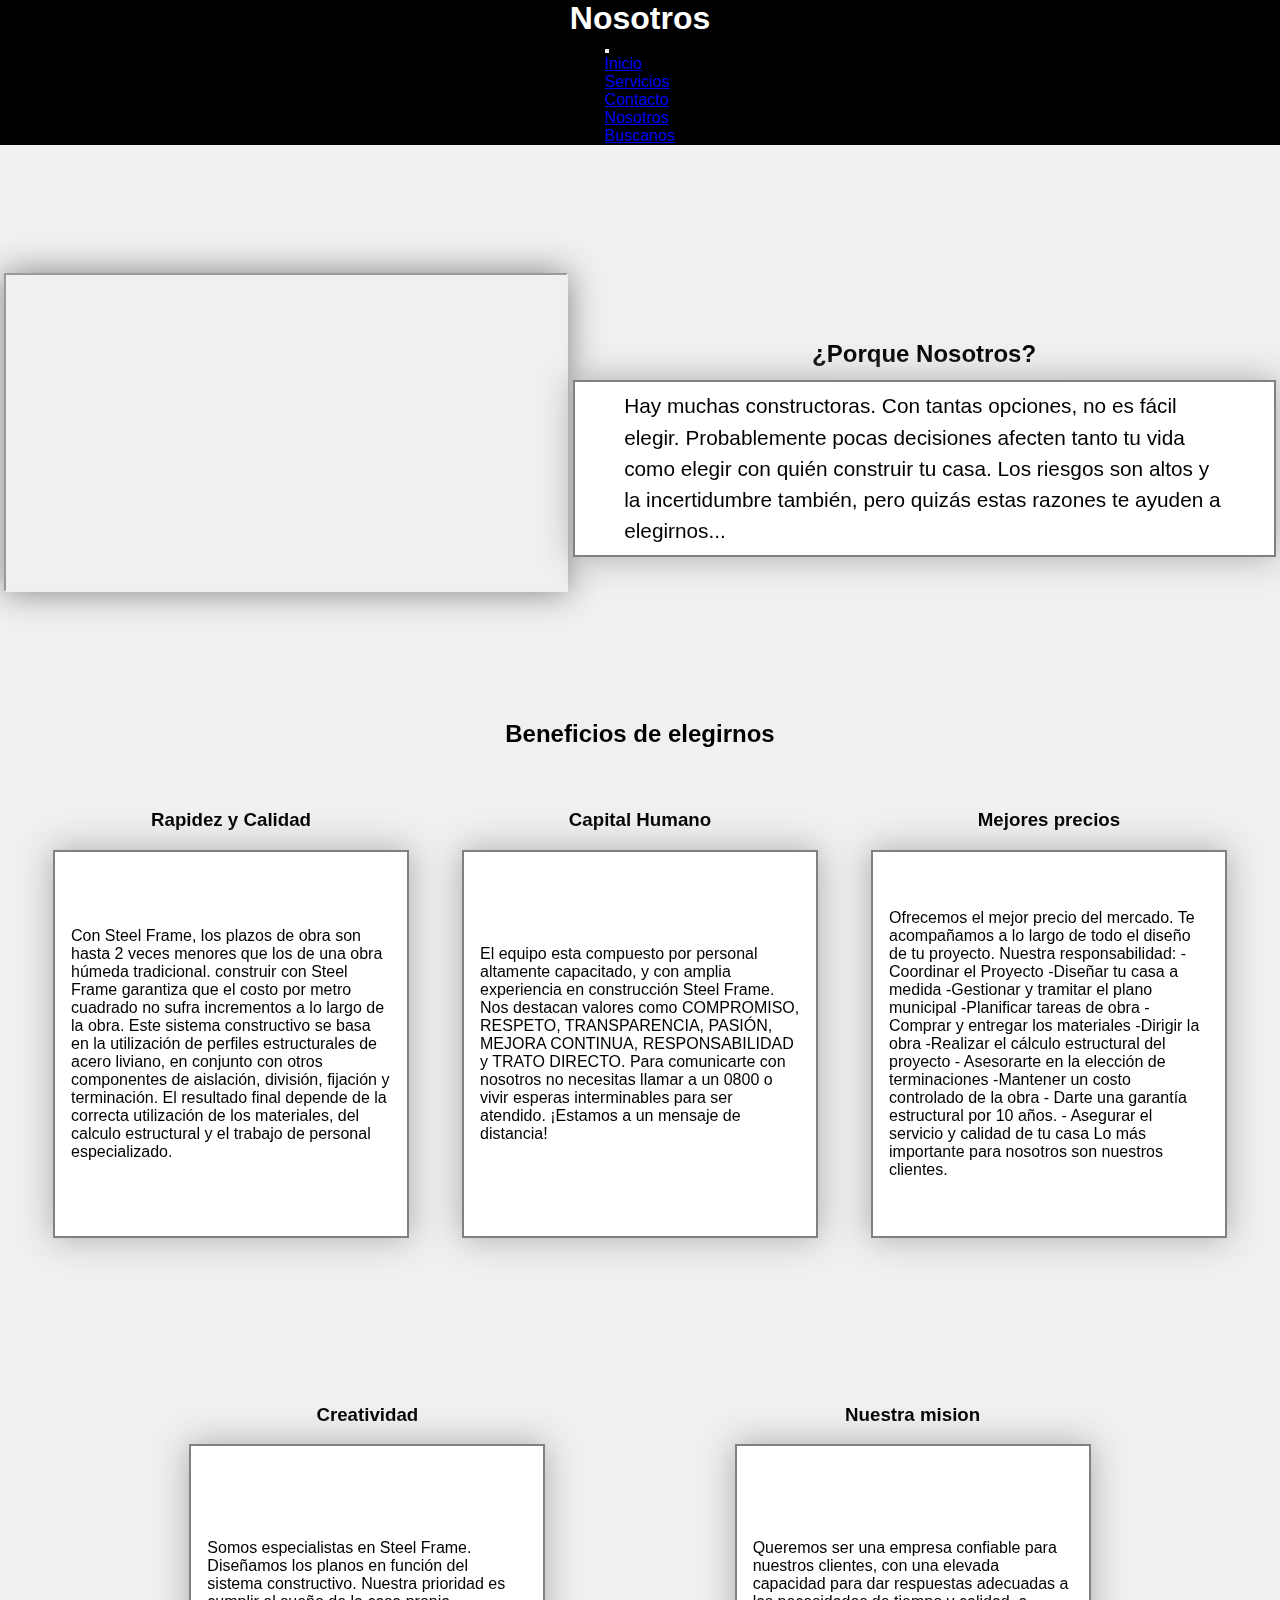
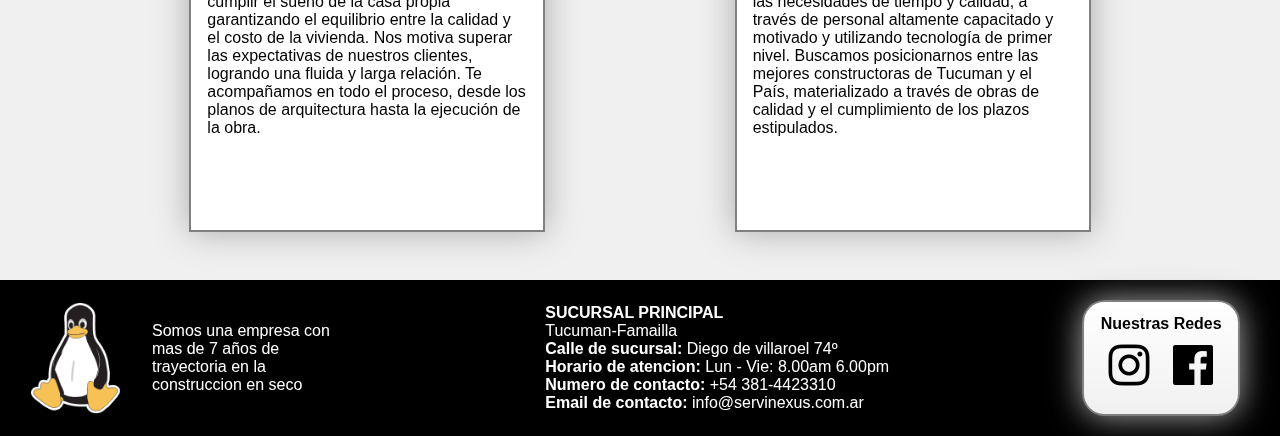
==== commit 50733559: "reentrega" ====
--- a/acercaDeNosotros.html
+++ b/acercaDeNosotros.html
@@ -1,77 +1,254 @@
 <!DOCTYPE html>
 <html lang="es">
-<head>
-    <meta charset="UTF-8">
-    <meta http-equiv="X-UA-Compatible" content="IE=edge">
-    <meta name="viewport" content="width=device-width, initial-scale=1.0">
+  <head>
+    <meta charset="UTF-8" />
+    <meta http-equiv="X-UA-Compatible" content="IE=edge" />
+    <meta name="viewport" content="width=device-width, initial-scale=1.0" />
     <title>Nosotros</title>
-    <link rel="stylesheet" href="./Color.css">
-    <link rel="stylesheet" href="./sass/diseño.css">
-</head>
-<body>
-    <!--Header-->
+    <link rel="stylesheet" href="./Color.css" />
+    <link rel="stylesheet" href="./sass/diseño.css" />
+  </head>
+  <body>
+    <!--HEADER-->
     <header>
-    <div class="headtxt">
-    <h2 class="tituloheader">Acerca de nosotros</h2>
-    <nav class="navegacion">
-        <ul class="navegacion__lista">
-            <li class="navegacion__elemento"><a href="./index.html">Inicio</a></li>
-            <li class="navegacion__elemento"><a href="./formularioDeContacto.html">Contacto</a></li>
-            <li class="navegacion__elemento"><a href="./materialesDeConstruccion.html">Servicios</a></li>
-            <li class="navegacion__elemento"><a href="./acercaDeNosotros.html">Acerca de</a></li>
-            <li class="navegacion__elemento"><a href="./nuestraUbicacion.html">Donde trabajamos</a></li>
-        </ul>
-    </nav>
-    </div>
+      <!--TITULO-->
+      <div class="cabeza">
+        <h1>Nosotros</h1>
+      </div>
+      <!--FIN TITULO-->
+      <!--NAVEGACION-->
+      <nav class="navbar navbar-expand-lg navbar-dark bg-black">
+        <div class="container-fluid">
+          <button
+            class="navbar-toggler"
+            type="button"
+            data-bs-toggle="collapse"
+            data-bs-target="#navbarSupportedContent"
+            aria-controls="navbarSupportedContent"
+            aria-expanded="false"
+            aria-label="Toggle navigation">
+            <span class="navbar-toggler-icon"></span>
+          </button>
+          <div class="collapse navbar-collapse" id="navbarSupportedContent">
+            <ul class="navbar-nav">
+              <li class="nav-item">
+                <a class="nav-link" href="./index.html">Inicio</a>
+              </li>
+              <li class="nav-item">
+                <a class="nav-link" href="./servicios.html">Servicios</a>
+              </li>
+              <li class="nav-item">
+                <a class="nav-link" href="./formularioDeContacto.html">Contacto</a>
+              </li>
+              <li class="nav-item">
+                <a class="nav-link" href="./acercaDeNosotros.html">Nosotros</a>
+              </li>
+              <li class="nav-item">
+                <a class="nav-link" href="./nuestraUbicacion.html">Buscanos</a>
+              </li>
+            </ul>
+          </div>
+        </div>
+      </nav>
+      <!--FIN NAVEGACION-->
     </header>
-    <!--Fin Header-->
-    <!--Main-->
-    <main class="acerca">
+    <!--FIN HEADER-->
+    <!--MAIN-->
+    <main>
+      <!--VIDEO DE YOUTUBE-->
+      <div class="caja__nosotros">
+        <iframe
+          class="iframe"
+          width="560"
+          height="315"
+          src="https://www.youtube.com/embed/CiVnA2H2F0o"
+          title="YouTube video player"
+          frameborder="1"
+          allow="accelerometer; autoplay; clipboard-write; encrypted-media; gyroscope; picture-in-picture"
+          allowfullscreen
+        ></iframe>
+        <!--FIN VIDEO DE YOUTUBE-->
+        <!--PORQUE ELEGIRNOS-->
         <div class="titulo">
+          <div>
             <h2 class="titulo">¿Porque Nosotros?</h2>
-        </div>
-        <section class="nosotros">
-            <p class="lorem">Hay muchas constructoras. Con tantas opciones, no es fácil elegir. Probablemente pocas decisiones afecten tanto tu vida como elegir con quién construir tu casa. Los riesgos son altos y la incertidumbre también, pero quizás estas razones te ayuden a elegirnos:</p>
+          </div>
+          <section class="nosotros" id="nosotros">
+            <p class="lorem">
+              Hay muchas constructoras. Con tantas opciones, no es fácil elegir.
+              Probablemente pocas decisiones afecten tanto tu vida como elegir
+              con quién construir tu casa. Los riesgos son altos y la
+              incertidumbre también, pero quizás estas razones te ayuden a
+              elegirnos...
+            </p>
+          </section>
+        </div>
+        <!--FIN PORQUE ELEGIRNOS-->
+      </div>
+      <!--BENEFICIOS DE ELEGIRNOS-->
+      <section>
+        <div class="beneficios">
+          <h2 class="nuestro">Beneficios de elegirnos</h2>
+          <div class="caja__opcion">
+            <div class="elegime">
+              <h3 class="nosotros__h">Rapidez y Calidad</h3>
+              <div class="nosotros2">
+                <p class="lorem-2">
+                  Con Steel Frame, los plazos de obra son hasta 2 veces menores
+                  que los de una obra húmeda tradicional. construir con Steel
+                  Frame garantiza que el costo por metro cuadrado no sufra
+                  incrementos a lo largo de la obra. Este sistema constructivo
+                  se basa en la utilización de perfiles estructurales de acero
+                  liviano, en conjunto con otros componentes de aislación,
+                  división, fijación y terminación. El resultado final depende
+                  de la correcta utilización de los materiales, del calculo
+                  estructural y el trabajo de personal especializado.
+                </p>
+              </div>
+            </div>
+            <div class="elegime">
+              <h3 class="nosotros__h">Capital Humano</h3>
+              <div class="nosotros2">
+                <p class="lorem-2">
+                  El equipo esta compuesto por personal altamente capacitado, y
+                  con amplia experiencia en construcción Steel Frame. Nos
+                  destacan valores como COMPROMISO, RESPETO, TRANSPARENCIA,
+                  PASIÓN, MEJORA CONTINUA, RESPONSABILIDAD y TRATO DIRECTO. Para
+                  comunicarte con nosotros no necesitas llamar a un 0800 o vivir
+                  esperas interminables para ser atendido. ¡Estamos a un mensaje
+                  de distancia!
+                </p>
+              </div>
+            </div>
+            <div class="elegime">
+              <h3 class="nosotros__h">Mejores precios</h3>
+              <div class="nosotros2">
+                <p class="lorem-2">
+                  Ofrecemos el mejor precio del mercado. Te acompañamos a lo
+                  largo de todo el diseño de tu proyecto. Nuestra
+                  responsabilidad: - Coordinar el Proyecto -Diseñar tu casa a
+                  medida -Gestionar y tramitar el plano municipal -Planificar
+                  tareas de obra -Comprar y entregar los materiales -Dirigir la
+                  obra -Realizar el cálculo estructural del proyecto -
+                  Asesorarte en la elección de terminaciones -Mantener un costo
+                  controlado de la obra - Darte una garantía estructural por 10
+                  años. - Asegurar el servicio y calidad de tu casa Lo más
+                  importante para nosotros son nuestros clientes.
+                </p>
+              </div>
+            </div>
+          </div>
+        </div>
+        <div class="beneficios">
+          <div class="caja__opcion">
+            <div class="elegime">
+              <h3 class="nosotros__h">Creatividad</h3>
+              <div class="nosotros2">
+                <p class="lorem-2">
+                  Somos especialistas en Steel Frame. Diseñamos los planos en
+                  función del sistema constructivo. Nuestra prioridad es cumplir
+                  el sueño de la casa propia garantizando el equilibrio entre la
+                  calidad y el costo de la vivienda. Nos motiva superar las
+                  expectativas de nuestros clientes, logrando una fluida y larga
+                  relación. Te acompañamos en todo el proceso, desde los planos
+                  de arquitectura hasta la ejecución de la obra.
+                </p>
+              </div>
+            </div>
+            <div class="elegime">
+              <h3 class="nosotros__h">Nuestra mision</h3>
+              <div class="nosotros2">
+                <p class="lorem-2">
+                  Queremos ser una empresa confiable para nuestros clientes, con
+                  una elevada capacidad para dar respuestas adecuadas a las
+                  necesidades de tiempo y calidad, a través de personal
+                  altamente capacitado y motivado y utilizando tecnología de
+                  primer nivel. Buscamos posicionarnos entre las mejores
+                  constructoras de Tucuman y el País, materializado a través de
+                  obras de calidad y el cumplimiento de los plazos estipulados.
+                </p>
+              </div>
+            </div>
+          </div>
+        </div>
+      </section>
+      <!--BENEFICIOS DE ELEGIRNOS-->
+    </main>
+    <!--FIN MAIN-->
+    <!--FOOTER-->
+    <footer>
+      <!--LOGO E INFO-->
+      <section class="info">
+        <img
+          src="./img/LOGO/pngwing.com.png"
+          alt="logoLinux"
+          class="info__img"
+        />
+        <p class="info__lorem">
+          Somos una empresa con mas de 7 años de trayectoria en la construccion
+          en seco
+        </p>
+      </section>
+      <!--FIN LOGO E INFO-->
+      <!--INFO-SUCURSAL-->
+      <section class="local">
+        <h4 class="tituloheader"><strong>SUCURSAL PRINCIPAL</strong></h4>
+        <p class="local__p">Tucuman-Famailla</p>
+        <p class="local__p">
+          <strong>Calle de sucursal:</strong> Diego de villaroel 74º
+        </p>
+        <p class="local__p">
+          <strong>Horario de atencion:</strong> Lun - Vie: 8.00am 6.00pm
+        </p>
+        <p class="local__p">
+          <strong>Numero de contacto:</strong> +54 381-4423310
+        </p>
+        <p class="local__p">
+          <strong>Email de contacto:</strong> info@servinexus.com.ar
+        </p>
+      </section>
+      <!--FIN INFO-SUCURSAL-->
+      <!--REDES-->
+      <section class="ayuda">
+        <h4 class="negro">Nuestras Redes</h4>
+        <section class="ayuda__redSocial">
+          <a href="https://www.instagram.com/">
+            <img
+              src="./img/pngegg.png"
+              alt="instagram"
+              class="ayuda__instagram"
+            />
+          </a>
+          <a href="https://www.facebook.com/">
+            <img
+              src="./img/facebook.png"
+              alt="facebook"
+              class="ayuda__facebook"
+            />
+          </a>
         </section>
-        <div class="titulo">
-            <h2 class="titulo">Conoce porque elegirnos es la mejor opcion</h2>
-        </div>
-        <section class="nosotros">
-            <h3 id="fan" class="nosotros__h">Rapidez y calidad</h3>
-            <p id="fan" class="lorem">Con Steel Frame, los plazos de obra son hasta 2 veces menores que los de una obra húmeda tradicional. El montaje de los paneles se puede realizar en la misma obra así como en el taller, de modo que los tiempos de obra no se demoran por el clima.Con un ahorro del 50% en los tiempos constructivos, construir con Steel Frame garantiza que el costo por metro cuadrado no sufra incrementos a lo largo de la obra.Este sistema constructivo se basa en la utilización de perfiles estructurales de acero liviano, en conjunto con otros componentes de aislación, división, fijación y terminación. El resultado final depende de la correcta utilización de los materiales, del calculo estructural y el trabajo de personal especializado. En definitiva, creemos que hacer calidad es mucho más que usar un determinado material.Calidad es una convicción, una manera de pensar.</p>
-            <h3 class="nosotros__h">Capital Humano</h3>
-            <p class="lorem">El equipo esta compuesto por personal altamente capacitado, y con amplia experiencia en construcción Steel Frame. Nos destacan valores como COMPROMISO, RESPETO, TRANSPARENCIA, PASIÓN, MEJORA CONTINUA, RESPONSABILIDAD y TRATO DIRECTO. Para comunicarte con nosotros no necesitas llamar a un 0800 o vivir esperas interminables para ser atendido. ¡Estamos a un mensaje de distancia!</p>
-            <h3 class="nosotros__h">Creatividad</h3>
-            <p class="lorem">Somos especialistas en Steel Frame. Diseñamos los planos en función del sistema constructivo. Nuestra prioridad es cumplir el sueño de la casa propia garantizando el equilibrio entre la calidad y el costo de la vivienda. Nos motiva superar las expectativas de nuestros clientes, logrando una fluida y larga relación. Te acompañamos en todo el proceso, desde los planos de arquitectura hasta la ejecución de la obra.</p>
-            <h3 class="nosotros__h">Mejores precios</h3>
-            <p class="lorem">Ofrecemos el mejor precio del mercado. Te acompañamos a lo largo de todo el diseño de tu proyecto. Nuestra responsabilidad: - Coordinar el Proyecto -Diseñar tu casa a medida -Gestionar y tramitar el plano municipal -Planificar tareas de obra -Comprar y entregar los materiales -Dirigir la obra -Realizar el cálculo estructural del proyecto - Asesorarte en la elección de terminaciones -Mantener un costo controlado de la obra - Darte una garantía estructural por 10 años. - Asegurar el servicio y calidad de tu casa Lo más importante para nosotros son nuestros clientes.</p>
-            <h3 class="nosotros__h"></h3>
-            <p class="lorem"></p>
-        </section>
-    </main>
-    <!--Fin Main-->
-    <!--Footer-->
-    <footer>
-        <section class="info">
-            <img src="./img/LOGO/pngwing.com.png" alt="logoLinux" class="info__img">
-            <p class="info__lorem">Somos una empresa con mas de 7 años de trayectoria en la construccion en seco</p>
-        </section>
-        <section class="local">
-            <h3 class="tituloheader"><strong>SUCURSAL PRINCIPAL</strong></h3>
-            <P class="local__p">Tucuman-Famailla</P>
-            <p class="local__p"><strong>Calle de sucursal:</strong> Diego de villaroel 74º</p>
-            <p class="local__p"><strong>Horario de atencion:</strong> Lun - Vie: 8.00am 6.00pm</p>
-            <p class="local__p"><strong>Numero de contacto:</strong> +54 381-4423310</p>
-            <p class="local__p"><strong>Email de contacto:</strong> info@servinexus.com.ar</p>
-        </section>
-        <section class="ayuda">
-            <h3 class="negro">Nuestras Redes</h3>
-            <section class="ayuda__redSocial">
-            <a href="https://www.instagram.com/"><img src="./img/pngegg.png" alt="instagram" class="ayuda__instagram"></a>
-            <a href="https://www.facebook.com/"><img src="./img/facebook.png" alt="facebook" class="ayuda__facebook"></a>
-            </section>
-        </section>
+      </section>
+      <!--FIN REDES-->
     </footer>
-    <!--Fin Footer-->
-</body>
-</html>+    <!--FIN FOOTER-->
+  </body>
+  
+  <!--BOOTSTRAP SCRIPS-->
+  <link
+    href="https://cdn.jsdelivr.net/npm/bootstrap@5.1.0/dist/css/bootstrap.min.css"
+    rel="stylesheet"
+    integrity="sha384-KyZXEAg3QhqLMpG8r+8fhAXLRk2vvoC2f3B09zVXn8CA5QIVfZOJ3BCsw2P0p/We"
+    crossorigin="anonymous"
+  />
+  <script
+    src="https://cdn.jsdelivr.net/npm/@popperjs/core@2.9.3/dist/umd/popper.min.js"
+    integrity="sha384-eMNCOe7tC1doHpGoWe/6oMVemdAVTMs2xqW4mwXrXsW0L84Iytr2wi5v2QjrP/xp"
+    crossorigin="anonymous"
+  ></script>
+  <script
+    src="https://cdn.jsdelivr.net/npm/bootstrap@5.1.0/dist/js/bootstrap.min.js"
+    integrity="sha384-cn7l7gDp0eyniUwwAZgrzD06kc/tftFf19TOAs2zVinnD/C7E91j9yyk5//jjpt/"
+    crossorigin="anonymous"
+  ></script>
+  <!--BOOTSTRAP SCRIPS-->
+</html>
--- a/Color.css
+++ b/Color.css
@@ -1,28 +1,3 @@
-.nosotros {
-    display: flex;
-    justify-content: center;
-    align-items: center;
-    padding: 0.5em;
-    flex-direction: column;
-    border: solid 2px gray;
-}
-
-.acerca {
-    display: flex;
-    align-items: center;
-    flex-direction: column;
-}
-
-.nosotros {
-    background-color: white;
-    width: max-content;
-    box-shadow: 0 0 2em darkgrey;
-}
-
-.nosotros__h {
-    margin: 1em;
-}
-
 *{
     margin: 0;
     padding: 0;
@@ -34,153 +9,228 @@
     background-size: cover;
     background-color: #F0F0F0;
 }
-
-.borde {
-    padding: 1px;
-    background-color: #140f07;
-}
-
-/*Formulario*/
-
-
-.boton {background-image: linear-gradient(to right, #B3FFAB 0%, #12FFF7  51%, #B3FFAB  100%)}
-.boton {
-   margin: 10px;
-   padding: 5px 25px;
-   text-align: center;
-   text-transform: uppercase;
-   transition: 0.5s;
-   background-size: 200% auto;
-   color: #c30f14;            
-   box-shadow: 0 0 20px #eee;
-   border-radius: 10px;
- }
-
- .boton:hover {
-   background-position: right center;
-   color: #fff;
-   text-decoration: none;
- }
-
- /*Fin Formulario*/
-/*titulos / subtitulos / textos*/
-h1 {
+/*HEADER*/
+header {
+    background-color: black;
+    display: flex;
+    flex-direction: column;
+    align-items: center;
+}
+
+.cabeza {
+    text-align: center;
+    background-color: black;
+}
+    /*TITULOS, SUBTITULOS*/
+    h1 {
+        color: white;
+    }
+    
+    .tituloheader {
+        color: white;
+    }
+    
+    .titulo {
+        margin-top: 1em;
+        margin-bottom: 0.5em;
+    }
+    
+    h2 {
+        color: black;
+        font-size: 2;
+        text-align: center;
+        text-shadow: 1em 1em 2em white;
+    }
+    
+    h3 {
+        color: black;
+        width: max-content;
+    }
+    
+    .lorem {
+        width: 600px;
+        margin-right: 2em;
+        font-size: 1.2em;
+        line-height: 1.5em;
+        margin-left: 2em;
+    }
+    /*FIN TITULOS, SUBTITULOS*/
+/*FIN HEADER*/
+
+/*MAIN*/
+    /*IMAGEN*/
+    .img {
+        max-height: 500px;
+        max-width: 500px;
+    }
+    .img-nosotros {
+        height: 7em;
+        width: 13em;
+    }
+    
+    .filial {
+        width: auto;
+        height: auto;
+        width: 8em;
+        height: 8em;
+    }
+    /*FIN IMAGEN*/
+    /*TEXTO DENTRO DE IMAGEN*/
+.textoCentro {
     color: white;
-    width: max-content;
-    border-radius: 10px;
-}
-
-.tituloheader {
-    color: white;
-}
-
-h2 {
-    color: #c30f14;
-    width: max-content;
-    font-size: 1.8em;
-    border-radius: 10px;
-}
-
-h3 {
-    color: #c30f14;
-    width: max-content;
-}
-
-/*FIN (titulos / subtitulos / textos)*/
-
-/*NAVEGACIÓN*/
-
-.headtxt {
-    display: flex;
-    justify-content: space-between;
-}
-
-/*nav{background-image: linear-gradient(to right, #00C9FF 0%, #92FE9D  51%, #00C9FF  100%)}*/
-
-ul li a{
-    text-decoration: none;
-    color: grey;
-}
-
-ul li a:hover{
-    color: white;
-    transition: 0.4s;
-}
-
-#mod {
-    list-style: upper-roman;
-    background-color: gray;
-    width: max-content;
-    color: black;
-}
-
-
-select {
-    background-color: lightskyblue;
-}
-
-input {
-    background-color: lightskyblue;
-}
-
-.pregunta {
-    background-color: lightgreen;
-    width: 540px;
-    border: solid 3px black;
-    height: 125px;
-    padding-left: 5px;
-    font-family: 'Roboto', sans-serif;
-}
-
-.pregunta p{
-    font-size: 18px;
-    word-spacing: 2px;
-}
-
+    text-shadow: 3px 3px grey;
+}
 .centro {
-    background-image: url(./img/pro1.jpg);
-    display: flex;
-    justify-content: center;
-    padding: 12.5em;
+    background-image: url(./img/nuevoFondo.jpg);
+    display: flex;
+    justify-content: center;
+    padding: 7em;
     background-repeat: repeat;
     background-position: center;
-    margin: 0.5em;
-}
-/*secciones*/
-header {
+}
+.textoImagen {
+    display: flex;
+    justify-content: center;
+    align-items: center;
+    background-color: white;
+    border: solid 2px grey;
+    box-shadow: 0 0 2em darkgrey;
+    width: max-content;
+    padding: 0.1em;
+}
+    /*FIN TEXTO DENTRO DE IMAGEN*/
+    /*NOSOTROS*/
+.caja__nosotros {
+    display: flex;
+    align-items: center;
+    justify-content: space-evenly;
+    margin-top: 8em;
+}
+
+.titulo {
+    display: flex;
+    flex-direction: column;
+}
+
+.nuestro {
+    margin-bottom: 1em;
+}
+
+.iframe {
+    box-shadow: 0 0 2em grey;
+}
+
+.lorem-2 {
+    font-size: 1em;
+    width: 20em;
+}
+
+.caja__opcion {
+    display: flex;
+    justify-content: space-evenly;
+}
+
+.beneficios {
+    margin-top: 8em;
+}
+
+.elegime {
+    display: flex;
+    flex-direction: column;
+    align-items: center;
+}
+
+.nosotros2 {
+    display: flex;
+    justify-content: center;
+    align-items: center;
+    padding: 1em;
+    flex-direction: column;
+    border: solid 2px gray;
+    height: 22em;
+}
+
+.nosotros2 {
+    background-color: white;
+    width: max-content;
+    box-shadow: 0 0 2em darkgrey;
+}
+
+.nosotros {
+    display: flex;
+    justify-content: center;
+    align-items: center;
+    padding: 0.5em;
+    flex-direction: column;
+    border: solid 2px gray;
+}
+
+.acerca {
+    display: flex;
+    align-items: center;
+    flex-direction: column;
+}
+
+.nosotros {
+    background-color: white;
+    width: max-content;
+    box-shadow: 0 0 2em darkgrey;
+}
+
+.nosotros__h {
+    margin-bottom: 1em;
+    margin-top: 2em;
+}
+    /*FIN NOSOTROS*/
+    /*FORMULARIO*/
+    .correo {
+        height: auto;
+        width: auto;
+        max-height: 20em;
+        max-width: 40em;
+    }
+    /*FIN FORMULARIO*/
+    .borde {
+        padding: 1px;
+        background-color: #140f07;
+    }
+    
+    .headtxt {
+        display: flex;
+        justify-content: space-between;
+    }
+    
+    #mod {
+        list-style: upper-roman;
+        background-color: gray;
+        width: max-content;
+        color: black;
+    }
+/*FIN MAIN*/
+
+
+/*BOOTSTRAP*/
+p {
+    margin-bottom: 0px !important;
+}
+/*FIN BOOTSTRAP*/
+
+/*FOOTER*/
+footer {
+    display: flex;
+    justify-content: space-between;
+    margin-top: 3em;
+    padding: 20px;
+}
+
+footer {
     background-color: black;
-    padding: 20px;
-    height: 2em;
-}
-
-footer {
-    display: flex;
-    justify-content: space-between;
-    margin-top: 10em;
-    padding: 20px;
-}
-
-footer {
-    background-color: rgb(20, 20, 20);
 }
 
 .footerInfo {
     width: 20em;
 }
-
-.img {
-    max-height: 500px;
-    max-width: 500px;
-}
-
-.correo {
-    height: auto;
-    width: auto;
-    max-height: 20em;
-    max-width: 40em;
-}
-
-/* redes sociales */
+    /* redes sociales */
 .redSocial{
     display: flex;
     flex-direction: row;
@@ -193,49 +243,7 @@
     max-width: 55px;
 }
 
-.search{
-    margin-bottom: 10px;
-}
-
-/* redes sociales */
-
-.textoImagen {
-    display: flex;
-    justify-content: center;
-    align-items: center;
-    background-color: white;
-    border: solid 2px grey;
-    box-shadow: 0 0 2em darkgrey;
-    width: max-content;
-    padding: 0.1em;
-    width: max-content;
-}
-
-.lorem {
-    width: 600px;
-    margin-right: 40px;
-    font-size: 1.2em;
-    line-height: 1.5em;
-}
-
-.titulo {
-    display: flex;
-    justify-content: center;
-    margin: 10px;
-}
-
-.filial {
-    width: auto;
-    height: auto;
-    width: 8em;
-    height: 8em;
-}
-
-.preguntamate {
-    display: flex;
-    justify-content: center;
-}
-
-.metodo:hover {
-    border-bottom: outset 0.4em black;
-}+
+    /* redes sociales */
+/*FIN FOOTER*/
+
--- a/sass/diseño.css
+++ b/sass/diseño.css
@@ -1,21 +1,39 @@
-.navegacion {
-  width: -webkit-max-content;
-  width: -moz-max-content;
-  width: max-content;
-  text-transform: uppercase;
-}
-
-.navegacion .navegacion__lista {
-  display: -webkit-box;
-  display: -ms-flexbox;
-  display: flex;
-  list-style: none;
-}
-
-.navegacion .navegacion__elemento {
-  margin: 0.8em;
-}
-
+/*UBICACION*/
+.ubicacion__argtxt {
+  text-align: center;
+}
+
+.ubicacion {
+  display: -webkit-box;
+  display: -ms-flexbox;
+  display: flex;
+  -webkit-box-pack: space-evenly;
+      -ms-flex-pack: space-evenly;
+          justify-content: space-evenly;
+  margin-top: 3em;
+}
+
+.ubicacion .ubicacion__argtxt {
+  width: 20em;
+}
+
+.ubicacion .ubicacion__argimg {
+  display: -webkit-box;
+  display: -ms-flexbox;
+  display: flex;
+  -webkit-box-orient: vertical;
+  -webkit-box-direction: normal;
+      -ms-flex-direction: column;
+          flex-direction: column;
+  -webkit-box-pack: space-evenly;
+      -ms-flex-pack: space-evenly;
+          justify-content: space-evenly;
+  -webkit-box-align: center;
+      -ms-flex-align: center;
+          align-items: center;
+}
+
+/*FIN UBICACION*/
 .secform {
   display: -webkit-box;
   display: -ms-flexbox;
@@ -32,7 +50,6 @@
   width: max-content;
   margin-top: 20px;
   margin-bottom: 100px;
-  padding: 15px;
   -webkit-box-shadow: 0 0 2em darkgrey;
           box-shadow: 0 0 2em darkgrey;
 }
@@ -47,6 +64,12 @@
   display: -ms-flexbox;
   display: flex;
   margin: 10px;
+  -webkit-box-align: center;
+      -ms-flex-align: center;
+          align-items: center;
+  -webkit-box-pack: center;
+      -ms-flex-pack: center;
+          justify-content: center;
 }
 
 .secform .secform__cajaBoton .secform__boton {
@@ -141,7 +164,7 @@
   width: 200px;
   margin-left: 20px;
   color: white;
-  font-size: 1.2em;
+  font-size: 1em;
 }
 
 .negro {
@@ -212,52 +235,79 @@
 }
 
 .local .local__p {
-  font-size: 1.2em;
-}
-
-.ubicacion {
-  display: -webkit-box;
-  display: -ms-flexbox;
-  display: flex;
-  -webkit-box-pack: space-evenly;
-      -ms-flex-pack: space-evenly;
-          justify-content: space-evenly;
-}
-
-.ubicacion .ubicacion__argtxt {
-  width: 20em;
-}
-
-.ubicacion .ubicacion__argimg {
-  display: -webkit-box;
-  display: -ms-flexbox;
-  display: flex;
-  -webkit-box-orient: vertical;
-  -webkit-box-direction: normal;
-      -ms-flex-direction: column;
-          flex-direction: column;
-  -webkit-box-pack: space-evenly;
-      -ms-flex-pack: space-evenly;
-          justify-content: space-evenly;
-  -webkit-box-align: center;
-      -ms-flex-align: center;
-          align-items: center;
+  font-size: 1em;
 }
 
 /*MEDIA*/
+@media only screen and (max-width: 425px) {
+  .img {
+    max-height: 200px !important;
+    max-width: 250px !important;
+  }
+  .lorem {
+    font-size: 0.8em !important;
+    width: 65% !important;
+  }
+  h2 {
+    font-size: 1em !important;
+  }
+  h4 {
+    font-size: 0.8em !important;
+  }
+  .local__p {
+    font-size: 0.7em !important;
+  }
+  .info__img {
+    width: 5em !important;
+    height: 5em !important;
+  }
+  .info__lorem {
+    font-size: 0.7em !important;
+  }
+  .textoImagen {
+    width: 20em !important;
+  }
+  .correo {
+    height: 10em;
+    width: 20em;
+  }
+  .correoFlex__texto {
+    font-size: 1em;
+  }
+  #secform__inp {
+    margin: 0px;
+  }
+  #mapa {
+    height: 16em;
+    width: 20em;
+  }
+  #ubicacion__argtxt {
+    width: 80%;
+    font-size: 1em;
+  }
+  #nosotros {
+    width: 20em;
+  }
+  .iframe {
+    height: 15em;
+    width: 20em;
+  }
+  .lorem-2 {
+    font-size: 0.8em;
+  }
+}
+
 @media only screen and (max-width: 768px) {
-  .navegacion .navegacion__lista {
-    display: -webkit-box;
-    display: -ms-flexbox;
-    display: flex;
-    -webkit-box-orient: vertical;
-    -webkit-box-direction: normal;
-        -ms-flex-direction: column;
-            flex-direction: column;
-    margin-top: 3em;
-  }
-  .navegacion .navegacion__elemento {
-    font-size: 0.9em;
+  .img {
+    max-height: 350px;
+    max-width: 400px;
+  }
+  .lorem {
+    font-size: 1em;
+    margin: 1em;
+  }
+  h2 {
+    font-size: 1.5em;
   }
   footer {
     display: -webkit-box;
@@ -307,8 +357,8 @@
         -ms-flex-direction: column;
             flex-direction: column;
   }
-  .lorem {
-    width: 400px;
+  #textoImagen {
+    width: 40em;
   }
   h2 {
     font-size: 1.4em;
@@ -351,79 +401,77 @@
     max-width: 450px;
   }
   .lorem {
+    font-size: 1.3em;
+  }
+  .textoImagen {
+    width: -webkit-max-content;
+    width: -moz-max-content;
+    width: max-content;
+  }
+}
+
+.correoFlex__texto {
+  width: 60%;
+  text-align: center;
+}
+
+.secform {
+  margin-left: 6em;
+}
+
+@media only screen and (max-width: 1024px) {
+  .img {
+    max-height: 350px;
+    max-width: 400px;
+  }
+  .lorem {
     font-size: 1em;
-  }
-  .caja {
-    display: -ms-grid;
-    display: grid;
-    -ms-grid-columns: 20em auto 20em;
-        grid-template-columns: 20em auto 20em;
-    -ms-grid-rows: 10em auto 20em;
-        grid-template-rows: 10em auto 20em;
-        grid-template-areas: "izquierda texto none"- "izquierda centro none"- "derecha derecha none";
-    height: 100vh;
-    grid-column-gap: 0.5em;
-    grid-row-gap: 0.5em;
-    margin-bottom: 25em;
-  }
-  #derecha {
-    -ms-grid-row: 3;
-    -ms-grid-column: 1;
-    -ms-grid-column-span: 2;
-    grid-area: derecha;
-    display: -webkit-box;
-    display: -ms-flexbox;
-    display: flex;
-    -webkit-box-pack: start;
-        -ms-flex-pack: start;
-            justify-content: start;
-    -webkit-box-orient: horizontal;
-    -webkit-box-direction: normal;
-        -ms-flex-direction: row;
-            flex-direction: row;
+    width: 60%;
+    margin: 1em;
+  }
+  .textoImagen {
+    width: 60em;
+  }
+  .secform {
+    margin-left: 0;
+    -webkit-box-orient: vertical;
+    -webkit-box-direction: normal;
+        -ms-flex-direction: column;
+            flex-direction: column;
     -webkit-box-align: center;
         -ms-flex-align: center;
             align-items: center;
   }
-  .imgclientes {
-    height: 7em;
-    width: 7em;
-  }
-  .caja-cliente-grid {
-    display: -webkit-box;
-    display: -ms-flexbox;
-    display: flex;
-    -webkit-box-orient: horizontal;
-    -webkit-box-direction: normal;
-        -ms-flex-direction: row;
-            flex-direction: row;
-    margin-left: 3em;
-  }
-  .cliente-grid {
-    display: -webkit-box;
-    display: -ms-flexbox;
-    display: flex;
-    -webkit-box-orient: vertical;
-    -webkit-box-direction: normal;
-        -ms-flex-direction: column;
-            flex-direction: column;
-    -webkit-box-align: center;
-        -ms-flex-align: center;
-            align-items: center;
-  }
-  .todo-cliente {
-    display: -webkit-box;
-    display: -ms-flexbox;
-    display: flex;
-    -webkit-box-orient: vertical;
-    -webkit-box-direction: normal;
-        -ms-flex-direction: column;
-            flex-direction: column;
-    -webkit-box-align: center;
-        -ms-flex-align: center;
-            align-items: center;
+  .ubicacion__argtxt {
+    font-size: 1.3em;
+  }
+  .mapa {
+    height: 20em;
+    width: 24em;
+  }
+  .caja__nosotros {
+    display: -webkit-box;
+    display: -ms-flexbox;
+    display: flex;
+    -webkit-box-orient: vertical;
+    -webkit-box-direction: normal;
+        -ms-flex-direction: column;
+            flex-direction: column;
+  }
+  .nosotros {
+    width: 35em;
+  }
+  .caja__opcion {
+    display: -webkit-box;
+    display: -ms-flexbox;
+    display: flex;
+    -webkit-box-orient: vertical;
+    -webkit-box-direction: normal;
+        -ms-flex-direction: column;
+            flex-direction: column;
+  }
+  .beneficios {
+    margin-top: 0px;
   }
 }
 
@@ -460,6 +508,4 @@
     opacity: 1;
   }
 }
-
-/*FIN ANIMACIONES*/
 /*# sourceMappingURL=diseño.css.map */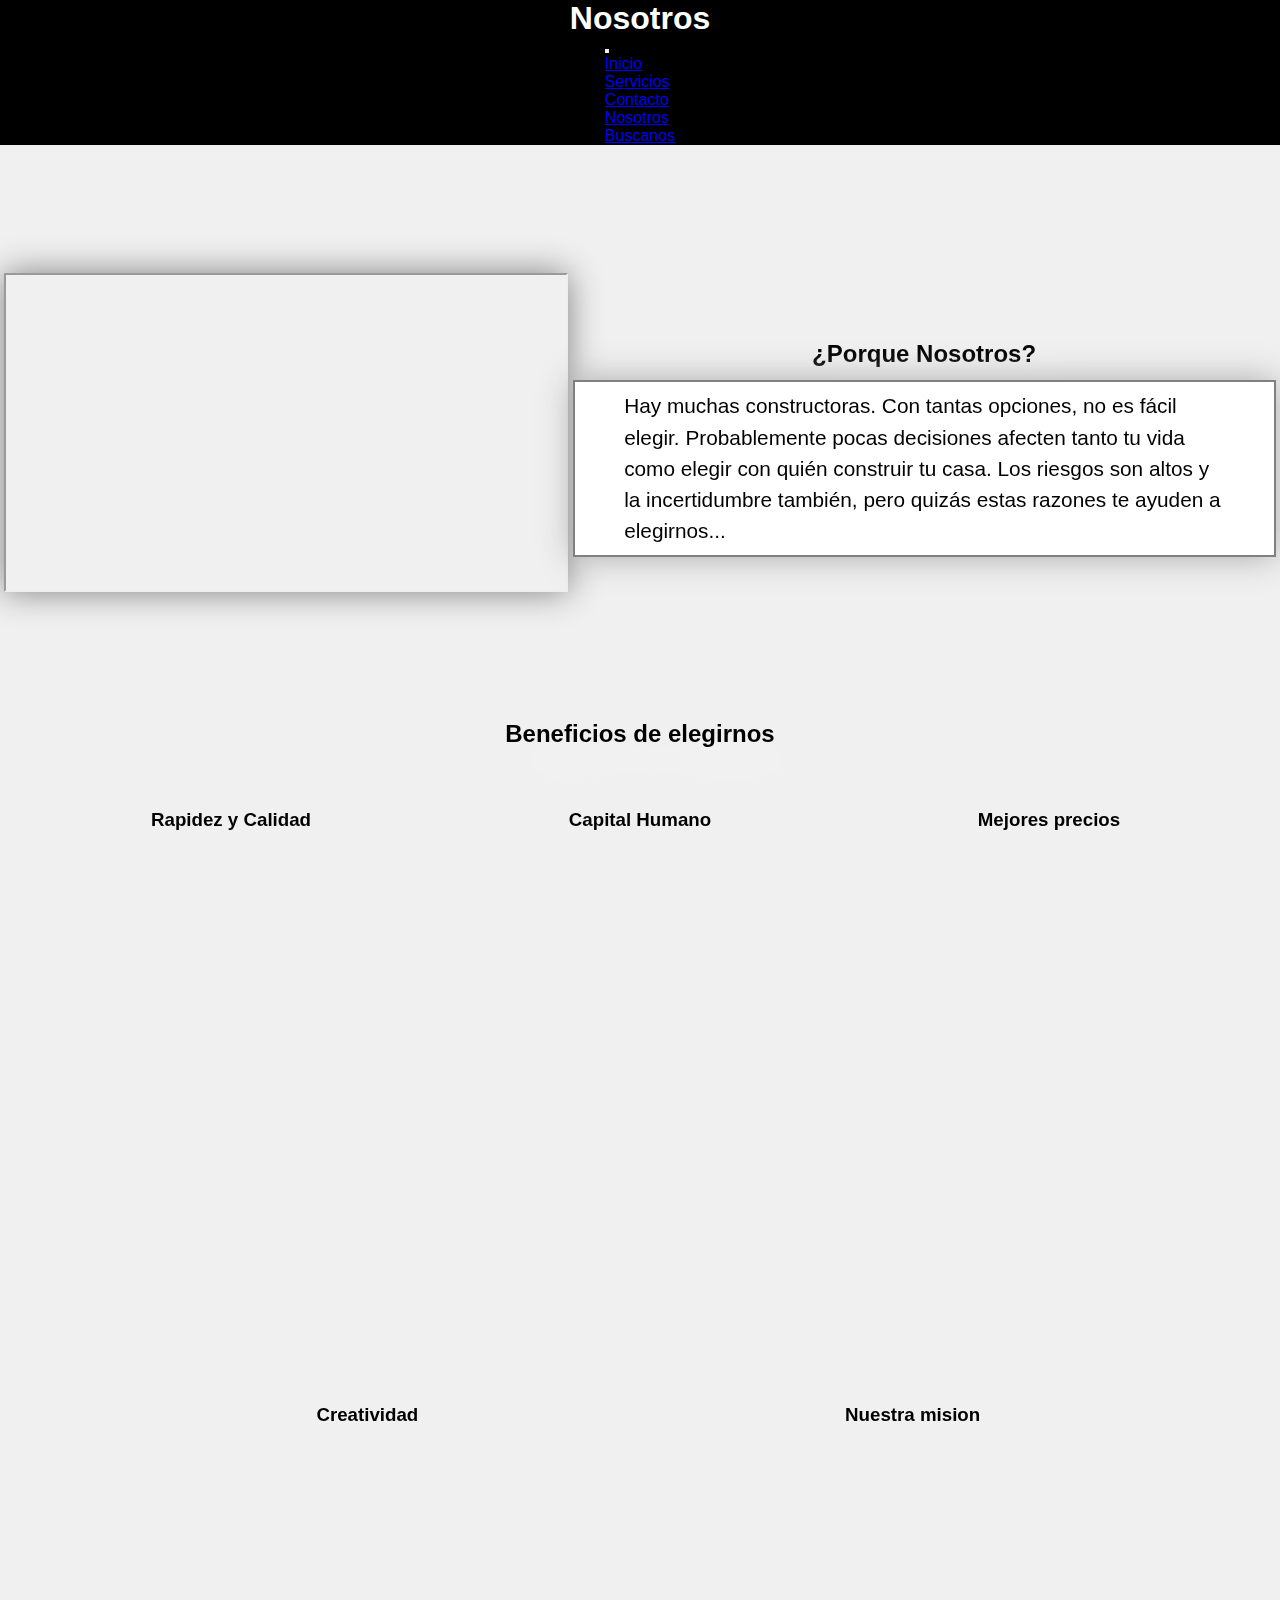
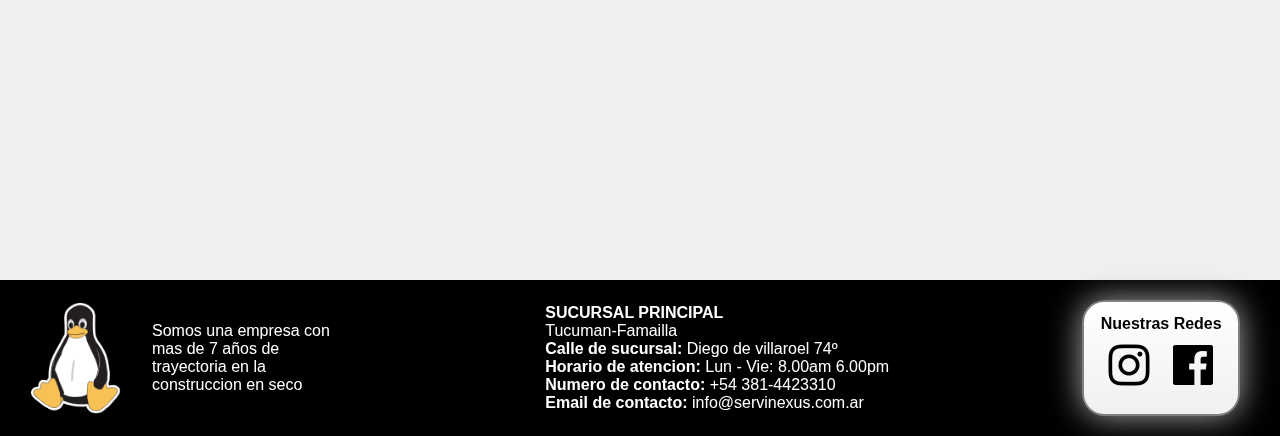
==== commit 6d2d672c: "5toCommit" ====
--- a/acercaDeNosotros.html
+++ b/acercaDeNosotros.html
@@ -7,6 +7,7 @@
     <title>Nosotros</title>
     <link rel="stylesheet" href="./Color.css" />
     <link rel="stylesheet" href="./sass/diseño.css" />
+    <link rel="stylesheet" href="https://unpkg.com/aos@next/dist/aos.css" />
   </head>
   <body>
     <!--HEADER-->
@@ -92,7 +93,7 @@
           <div class="caja__opcion">
             <div class="elegime">
               <h3 class="nosotros__h">Rapidez y Calidad</h3>
-              <div class="nosotros2">
+              <div class="nosotros2" data-aos="flip-up">
                 <p class="lorem-2">
                   Con Steel Frame, los plazos de obra son hasta 2 veces menores
                   que los de una obra húmeda tradicional. construir con Steel
@@ -108,7 +109,7 @@
             </div>
             <div class="elegime">
               <h3 class="nosotros__h">Capital Humano</h3>
-              <div class="nosotros2">
+              <div class="nosotros2" data-aos="flip-up">
                 <p class="lorem-2">
                   El equipo esta compuesto por personal altamente capacitado, y
                   con amplia experiencia en construcción Steel Frame. Nos
@@ -122,7 +123,7 @@
             </div>
             <div class="elegime">
               <h3 class="nosotros__h">Mejores precios</h3>
-              <div class="nosotros2">
+              <div class="nosotros2" data-aos="flip-up">
                 <p class="lorem-2">
                   Ofrecemos el mejor precio del mercado. Te acompañamos a lo
                   largo de todo el diseño de tu proyecto. Nuestra
@@ -143,7 +144,7 @@
           <div class="caja__opcion">
             <div class="elegime">
               <h3 class="nosotros__h">Creatividad</h3>
-              <div class="nosotros2">
+              <div class="nosotros2" data-aos="flip-up">
                 <p class="lorem-2">
                   Somos especialistas en Steel Frame. Diseñamos los planos en
                   función del sistema constructivo. Nuestra prioridad es cumplir
@@ -157,7 +158,7 @@
             </div>
             <div class="elegime">
               <h3 class="nosotros__h">Nuestra mision</h3>
-              <div class="nosotros2">
+              <div class="nosotros2" data-aos="flip-up">
                 <p class="lorem-2">
                   Queremos ser una empresa confiable para nuestros clientes, con
                   una elevada capacidad para dar respuestas adecuadas a las
@@ -178,7 +179,7 @@
     <!--FOOTER-->
     <footer>
       <!--LOGO E INFO-->
-      <section class="info">
+      <div class="info">
         <img
           src="./img/LOGO/pngwing.com.png"
           alt="logoLinux"
@@ -188,10 +189,10 @@
           Somos una empresa con mas de 7 años de trayectoria en la construccion
           en seco
         </p>
-      </section>
+      </div>
       <!--FIN LOGO E INFO-->
       <!--INFO-SUCURSAL-->
-      <section class="local">
+      <div class="local">
         <h4 class="tituloheader"><strong>SUCURSAL PRINCIPAL</strong></h4>
         <p class="local__p">Tucuman-Famailla</p>
         <p class="local__p">
@@ -206,12 +207,12 @@
         <p class="local__p">
           <strong>Email de contacto:</strong> info@servinexus.com.ar
         </p>
-      </section>
+      </div>
       <!--FIN INFO-SUCURSAL-->
       <!--REDES-->
-      <section class="ayuda">
+      <div class="ayuda">
         <h4 class="negro">Nuestras Redes</h4>
-        <section class="ayuda__redSocial">
+        <div class="ayuda__redSocial">
           <a href="https://www.instagram.com/">
             <img
               src="./img/pngegg.png"
@@ -226,11 +227,17 @@
               class="ayuda__facebook"
             />
           </a>
-        </section>
-      </section>
+        </div>
+      </div>
       <!--FIN REDES-->
     </footer>
     <!--FIN FOOTER-->
+    <!--SCRIP ANIMACIONES-->
+    <script src="https://unpkg.com/aos@next/dist/aos.js"></script>
+    <script>
+      AOS.init();
+    </script>
+    <!--FIN SCRIP ANIMACIONES-->
   </body>
   
   <!--BOOTSTRAP SCRIPS-->
--- a/Color.css
+++ b/Color.css
@@ -7,7 +7,7 @@
     font-family: Arial, Helvetica, sans-serif;
     background-repeat: no-repeat;
     background-size: cover;
-    background-color: #F0F0F0;
+    background-color: #F0F0F0 !important;
 }
 /*HEADER*/
 header {
@@ -45,6 +45,7 @@
     h3 {
         color: black;
         width: max-content;
+        margin-bottom: 1em !important;
     }
     
     .lorem {
@@ -58,6 +59,11 @@
 /*FIN HEADER*/
 
 /*MAIN*/
+    /*GALERIA*/
+    .caja__galeria .caja__figure:hover > img {
+        transform: scale(1.3);
+    }
+    /*FIN GALERIA*/
     /*IMAGEN*/
     .img {
         max-height: 500px;
@@ -84,7 +90,7 @@
     background-image: url(./img/nuevoFondo.jpg);
     display: flex;
     justify-content: center;
-    padding: 7em;
+    padding: 10em;
     background-repeat: repeat;
     background-position: center;
 }
@@ -97,6 +103,7 @@
     box-shadow: 0 0 2em darkgrey;
     width: max-content;
     padding: 0.1em;
+    margin-bottom: 7em;
 }
     /*FIN TEXTO DENTRO DE IMAGEN*/
     /*NOSOTROS*/
--- a/sass/diseño.css
+++ b/sass/diseño.css
@@ -1,39 +1,152 @@
-/*UBICACION*/
-.ubicacion__argtxt {
-  text-align: center;
-}
-
-.ubicacion {
-  display: -webkit-box;
-  display: -ms-flexbox;
-  display: flex;
-  -webkit-box-pack: space-evenly;
-      -ms-flex-pack: space-evenly;
-          justify-content: space-evenly;
-  margin-top: 3em;
-}
-
-.ubicacion .ubicacion__argtxt {
-  width: 20em;
-}
-
-.ubicacion .ubicacion__argimg {
-  display: -webkit-box;
-  display: -ms-flexbox;
-  display: flex;
+/*GALERIA*/
+.cajon__maestro {
+  display: -webkit-box;
+  display: -ms-flexbox;
+  display: flex;
+  -webkit-box-pack: space-evenly;
+      -ms-flex-pack: space-evenly;
+          justify-content: space-evenly;
   -webkit-box-orient: vertical;
   -webkit-box-direction: normal;
       -ms-flex-direction: column;
           flex-direction: column;
-  -webkit-box-pack: space-evenly;
-      -ms-flex-pack: space-evenly;
-          justify-content: space-evenly;
+}
+
+.caja__maestro {
+  display: -webkit-box;
+  display: -ms-flexbox;
+  display: flex;
+  -webkit-box-pack: space-evenly;
+      -ms-flex-pack: space-evenly;
+          justify-content: space-evenly;
+  margin-top: 3em;
+}
+
+.caja__galeria {
+  display: -webkit-box;
+  display: -ms-flexbox;
+  display: flex;
   -webkit-box-align: center;
       -ms-flex-align: center;
           align-items: center;
+  -webkit-box-pack: space-evenly;
+      -ms-flex-pack: space-evenly;
+          justify-content: space-evenly;
+}
+
+.caja__galeria .caja__figure {
+  position: relative;
+  height: 250px;
+  width: 350px;
+  overflow: hidden;
+  border-radius: 0.4em;
+  -webkit-box-shadow: 0 1em 1.5em rgba(0, 0, 0, 0.5);
+          box-shadow: 0 1em 1.5em rgba(0, 0, 0, 0.5);
+  cursor: pointer;
+}
+
+.caja__galeria .caja__figure .caja__img {
+  width: 100%;
+  height: 100%;
+  -webkit-transition-duration: 1s;
+          transition-duration: 1s;
+}
+
+.caja__galeria .caja__capa {
+  position: absolute;
+  top: 0;
+  height: 100%;
+  width: 100%;
+  background-color: rgba(184, 184, 184, 0.7);
+  -webkit-transition: all 0.6s ease-out;
+  transition: all 0.6s ease-out;
+  opacity: 0;
+  text-align: center;
+}
+
+.caja__galeria .caja__texto {
+  color: black;
+  margin-bottom: 5em;
+  margin-top: 1em;
+  -webkit-transition: all 0.6s ease-out;
+  transition: all 0.6s ease-out;
+}
+
+.caja__galeria .caja__capa:hover {
+  opacity: 1;
+}
+
+.interes {
+  display: -webkit-box;
+  display: -ms-flexbox;
+  display: flex;
+  -webkit-box-orient: vertical;
+  -webkit-box-direction: normal;
+      -ms-flex-direction: column;
+          flex-direction: column;
+  -webkit-box-align: center;
+      -ms-flex-align: center;
+          align-items: center;
+  -webkit-box-pack: space-evenly;
+      -ms-flex-pack: space-evenly;
+          justify-content: space-evenly;
+}
+
+.interes .interes__boton {
+  text-decoration: none;
+  color: black;
+  font-weight: 1000;
+  -webkit-transition-duration: 0.3s;
+          transition-duration: 0.3s;
+  -webkit-box-shadow: 0 1em 1em grey;
+          box-shadow: 0 1em 1em grey;
+  border-radius: 5em;
+  border: solid 3px black;
+}
+
+.interes .interes__boton:hover {
+  -webkit-transform: scale(1.3);
+          transform: scale(1.3);
+}
+
+/*FIN GALERIA*/
+/*UBICACION*/
+.ubicacion__argtxt {
+  text-align: center;
+}
+
+.ubicacion {
+  display: -webkit-box;
+  display: -ms-flexbox;
+  display: flex;
+  -webkit-box-pack: space-evenly;
+      -ms-flex-pack: space-evenly;
+          justify-content: space-evenly;
+  margin-top: 3em;
+}
+
+.ubicacion .ubicacion__argtxt {
+  width: 20em;
+}
+
+.ubicacion .ubicacion__argimg {
+  display: -webkit-box;
+  display: -ms-flexbox;
+  display: flex;
+  -webkit-box-orient: vertical;
+  -webkit-box-direction: normal;
+      -ms-flex-direction: column;
+          flex-direction: column;
+  -webkit-box-pack: space-evenly;
+      -ms-flex-pack: space-evenly;
+          justify-content: space-evenly;
+  -webkit-box-align: center;
+      -ms-flex-align: center;
+          align-items: center;
 }
 
 /*FIN UBICACION*/
+/*FORMULARIO*/
 .secform {
   display: -webkit-box;
   display: -ms-flexbox;
@@ -125,6 +238,7 @@
           box-shadow: 0 0 2em darkgrey;
 }
 
+/*FIN FORMULARIO*/
 .eifs {
   display: -webkit-box;
   display: -ms-flexbox;
@@ -144,6 +258,7 @@
   border-bottom: outset 0.4em black;
 }
 
+/*LOGO Y TEXTO*/
 .info {
   display: -webkit-box;
   display: -ms-flexbox;
@@ -167,6 +282,8 @@
   font-size: 1em;
 }
 
+/*FIN LOGO Y TEXTO*/
+/*REDES*/
 .negro {
   color: black;
 }
@@ -220,6 +337,18 @@
   max-width: 4em;
 }
 
+.ayuda .ayuda__instagram:hover {
+  -webkit-transform: scale(1.2);
+          transform: scale(1.2);
+}
+
+.ayuda .ayuda__facebook:hover {
+  -webkit-transform: scale(1.2);
+          transform: scale(1.2);
+}
+
+/*FIN REDES*/
+/*INFO SUCURSAL*/
 .local {
   display: -webkit-box;
   display: -ms-flexbox;
@@ -238,8 +367,18 @@
   font-size: 1em;
 }
 
+/*FIN INFO SUCURSAL*/
 /*MEDIA*/
 @media only screen and (max-width: 425px) {
+  #cajon__maestro {
+    display: -webkit-box;
+    display: -ms-flexbox;
+    display: flex;
+    -webkit-box-orient: vertical;
+    -webkit-box-direction: normal;
+        -ms-flex-direction: column;
+            flex-direction: column;
+  }
   .img {
     max-height: 200px !important;
     max-width: 250px !important;
@@ -249,7 +388,10 @@
     width: 65% !important;
   }
   h2 {
-    font-size: 1em !important;
+    font-size: 1.3em !important;
+  }
+  h3 {
+    font-size: 1.1em !important;
   }
   h4 {
     font-size: 0.8em !important;
@@ -345,9 +487,6 @@
         -ms-flex-direction: column;
             flex-direction: column;
   }
-  header {
-    height: 17em;
-  }
   .textoImagen {
     display: -webkit-box;
     display: -ms-flexbox;
@@ -392,6 +531,12 @@
   }
   .ubicacion .ubicacion__argimg {
     margin-top: 3em;
+  }
+  .cajon__maestro {
+    -webkit-box-orient: vertical;
+    -webkit-box-direction: normal;
+        -ms-flex-direction: column;
+            flex-direction: column;
   }
 }
 
@@ -407,6 +552,30 @@
     width: -webkit-max-content;
     width: -moz-max-content;
     width: max-content;
+  }
+  .cajon__maestro {
+    display: -webkit-box;
+    display: -ms-flexbox;
+    display: flex;
+    -webkit-box-pack: space-evenly;
+        -ms-flex-pack: space-evenly;
+            justify-content: space-evenly;
+    -webkit-box-orient: horizontal;
+    -webkit-box-direction: normal;
+        -ms-flex-direction: row;
+            flex-direction: row;
+  }
+  .caja__maestro {
+    display: -webkit-box;
+    display: -ms-flexbox;
+    display: flex;
+    -webkit-box-orient: vertical;
+    -webkit-box-direction: normal;
+        -ms-flex-direction: column;
+            flex-direction: column;
+  }
+  .caja__galeria {
+    margin-bottom: 4em;
   }
 }
 
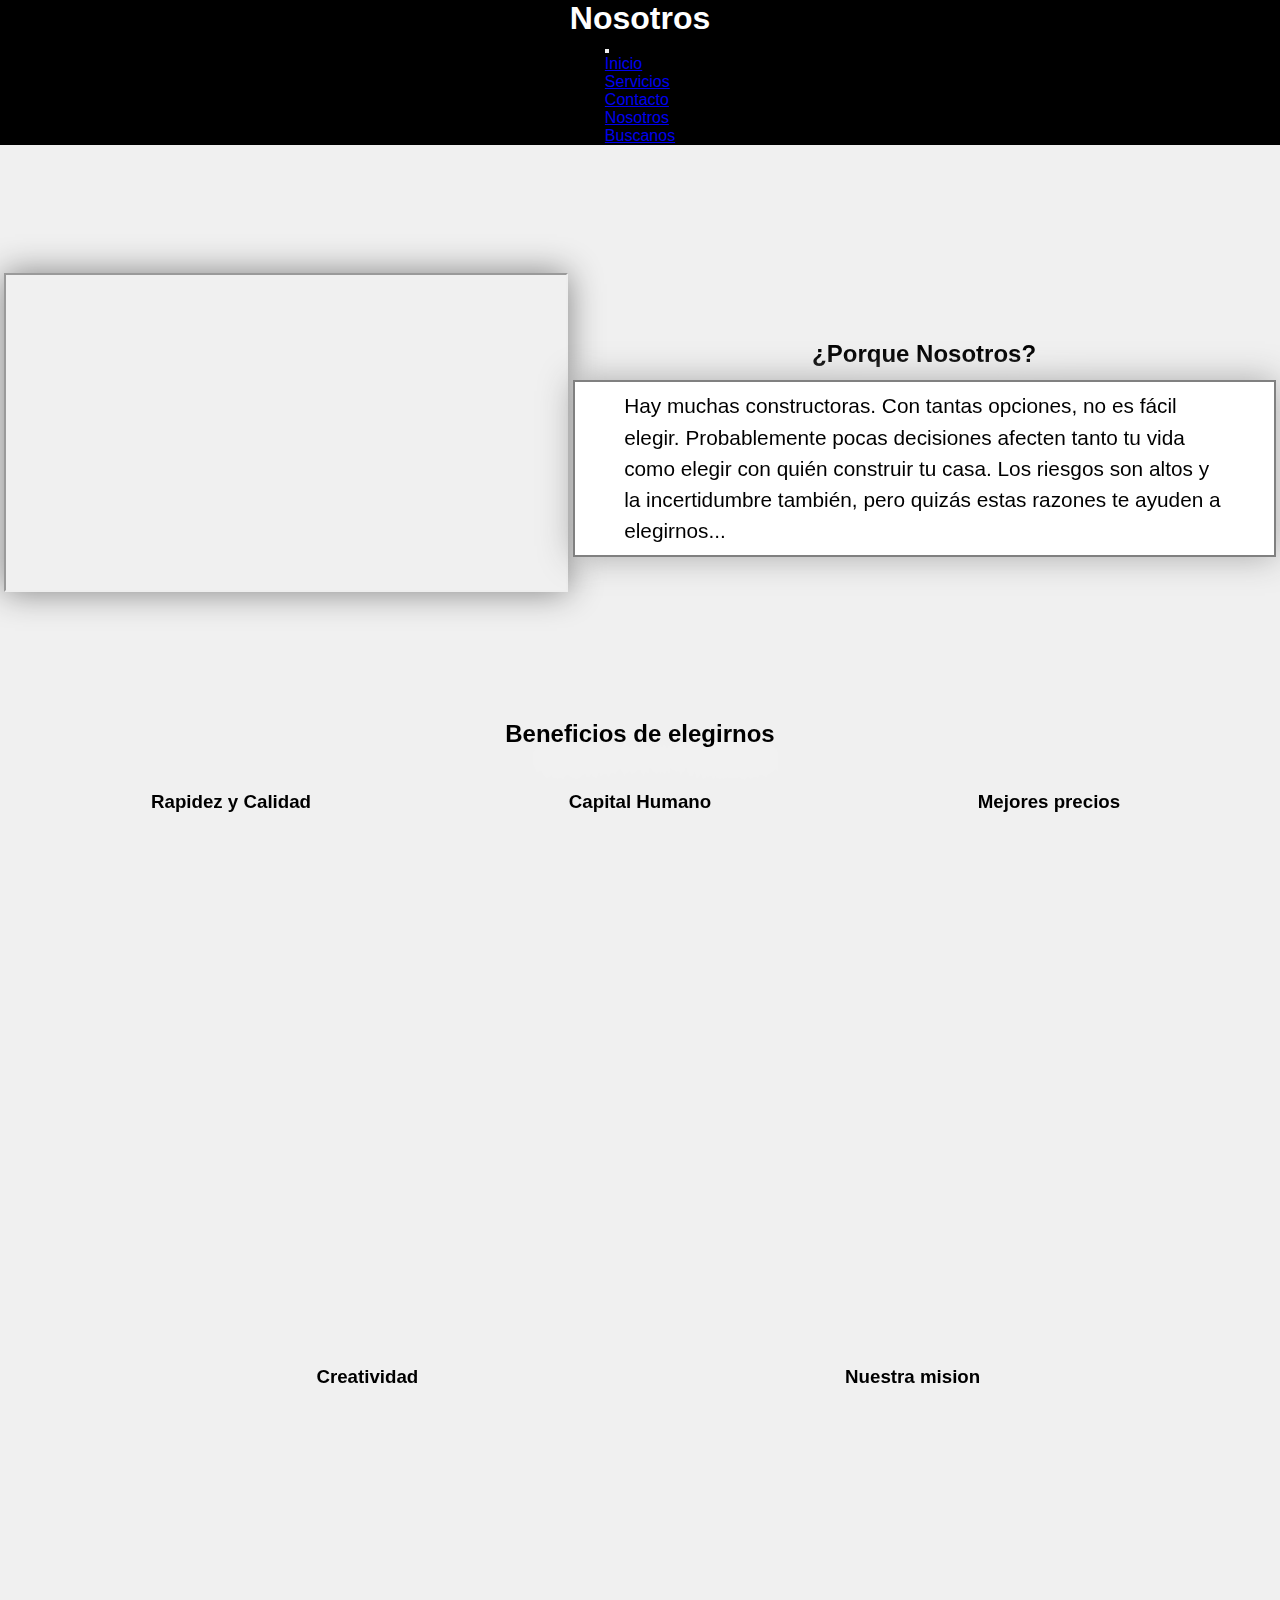
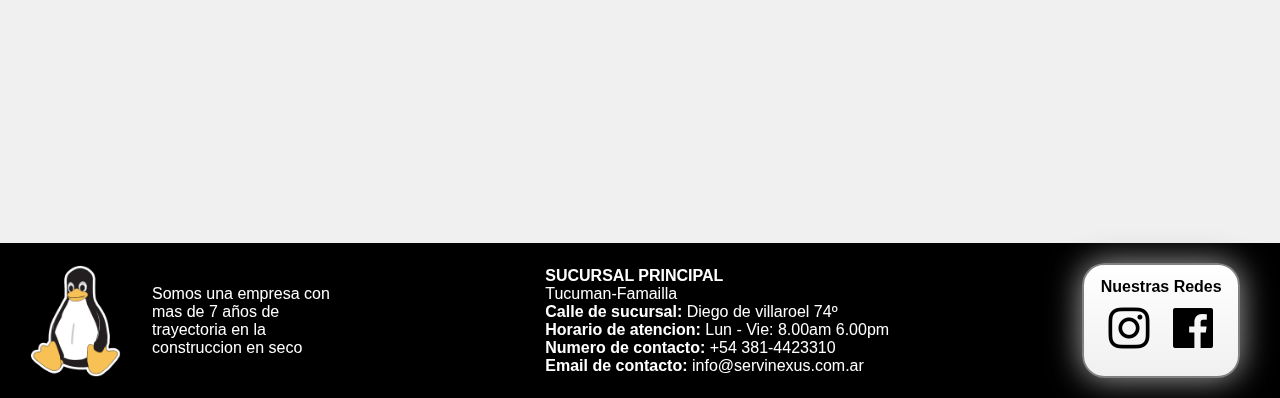
==== commit fa9e8335: "8vo commit" ====
--- a/acercaDeNosotros.html
+++ b/acercaDeNosotros.html
@@ -8,6 +8,16 @@
     <link rel="stylesheet" href="./Color.css" />
     <link rel="stylesheet" href="./sass/diseño.css" />
     <link rel="stylesheet" href="https://unpkg.com/aos@next/dist/aos.css" />
+    <!--SEO-->
+    <meta
+      name="description"
+      content="Conocenos como empresa, no te vas a arrepentir"
+    />
+    <meta
+      name="keywords"
+      content="CONTRUCCION, CONTRUCCION EN SECO, CASA, VIVIENDA, CASA PROPIA, EMPRESA DE CONTRUCCION"
+    />
+    <!--FIN SEO-->
   </head>
   <body>
     <!--HEADER-->
@@ -27,7 +37,8 @@
             data-bs-target="#navbarSupportedContent"
             aria-controls="navbarSupportedContent"
             aria-expanded="false"
-            aria-label="Toggle navigation">
+            aria-label="Toggle navigation"
+          >
             <span class="navbar-toggler-icon"></span>
           </button>
           <div class="collapse navbar-collapse" id="navbarSupportedContent">
@@ -39,7 +50,9 @@
                 <a class="nav-link" href="./servicios.html">Servicios</a>
               </li>
               <li class="nav-item">
-                <a class="nav-link" href="./formularioDeContacto.html">Contacto</a>
+                <a class="nav-link" href="./formularioDeContacto.html"
+                  >Contacto</a
+                >
               </li>
               <li class="nav-item">
                 <a class="nav-link" href="./acercaDeNosotros.html">Nosotros</a>
@@ -72,7 +85,7 @@
         <!--PORQUE ELEGIRNOS-->
         <div class="titulo">
           <div>
-            <h2 class="titulo">¿Porque Nosotros?</h2>
+            <h2 id="ti2" class="titulo">¿Porque Nosotros?</h2>
           </div>
           <section class="nosotros" id="nosotros">
             <p class="lorem">
@@ -87,12 +100,12 @@
         <!--FIN PORQUE ELEGIRNOS-->
       </div>
       <!--BENEFICIOS DE ELEGIRNOS-->
-      <section>
+      <section class="nosotros-benef">
         <div class="beneficios">
-          <h2 class="nuestro">Beneficios de elegirnos</h2>
+          <h2 id="ti2" class="nuestro">Beneficios de elegirnos</h2>
           <div class="caja__opcion">
             <div class="elegime">
-              <h3 class="nosotros__h">Rapidez y Calidad</h3>
+              <h3 id="ti3" class="nosotros__h">Rapidez y Calidad</h3>
               <div class="nosotros2" data-aos="flip-up">
                 <p class="lorem-2">
                   Con Steel Frame, los plazos de obra son hasta 2 veces menores
@@ -108,7 +121,7 @@
               </div>
             </div>
             <div class="elegime">
-              <h3 class="nosotros__h">Capital Humano</h3>
+              <h3 id="ti3" class="nosotros__h">Capital Humano</h3>
               <div class="nosotros2" data-aos="flip-up">
                 <p class="lorem-2">
                   El equipo esta compuesto por personal altamente capacitado, y
@@ -122,7 +135,7 @@
               </div>
             </div>
             <div class="elegime">
-              <h3 class="nosotros__h">Mejores precios</h3>
+              <h3 id="ti3" class="nosotros__h">Mejores precios</h3>
               <div class="nosotros2" data-aos="flip-up">
                 <p class="lorem-2">
                   Ofrecemos el mejor precio del mercado. Te acompañamos a lo
@@ -143,7 +156,7 @@
         <div class="beneficios">
           <div class="caja__opcion">
             <div class="elegime">
-              <h3 class="nosotros__h">Creatividad</h3>
+              <h3 id="ti3" class="nosotros__h">Creatividad</h3>
               <div class="nosotros2" data-aos="flip-up">
                 <p class="lorem-2">
                   Somos especialistas en Steel Frame. Diseñamos los planos en
@@ -157,7 +170,7 @@
               </div>
             </div>
             <div class="elegime">
-              <h3 class="nosotros__h">Nuestra mision</h3>
+              <h3 id="ti3" class="nosotros__h">Nuestra mision</h3>
               <div class="nosotros2" data-aos="flip-up">
                 <p class="lorem-2">
                   Queremos ser una empresa confiable para nuestros clientes, con
@@ -184,8 +197,9 @@
           src="./img/LOGO/pngwing.com.png"
           alt="logoLinux"
           class="info__img"
+          id="info__img"
         />
-        <p class="info__lorem">
+        <p class="info__lorem" id="info__lorem">
           Somos una empresa con mas de 7 años de trayectoria en la construccion
           en seco
         </p>
@@ -193,25 +207,27 @@
       <!--FIN LOGO E INFO-->
       <!--INFO-SUCURSAL-->
       <div class="local">
-        <h4 class="tituloheader"><strong>SUCURSAL PRINCIPAL</strong></h4>
-        <p class="local__p">Tucuman-Famailla</p>
-        <p class="local__p">
+        <h4 id="ti4" class="tituloheader">
+          <strong>SUCURSAL PRINCIPAL</strong>
+        </h4>
+        <p class="local__p" id="local__p">Tucuman-Famailla</p>
+        <p class="local__p" id="local__p">
           <strong>Calle de sucursal:</strong> Diego de villaroel 74º
         </p>
-        <p class="local__p">
+        <p class="local__p" id="local__p">
           <strong>Horario de atencion:</strong> Lun - Vie: 8.00am 6.00pm
         </p>
-        <p class="local__p">
+        <p class="local__p" id="local__p">
           <strong>Numero de contacto:</strong> +54 381-4423310
         </p>
-        <p class="local__p">
+        <p class="local__p" id="local__p">
           <strong>Email de contacto:</strong> info@servinexus.com.ar
         </p>
       </div>
       <!--FIN INFO-SUCURSAL-->
       <!--REDES-->
       <div class="ayuda">
-        <h4 class="negro">Nuestras Redes</h4>
+        <h4 id="ti4" class="negro">Nuestras Redes</h4>
         <div class="ayuda__redSocial">
           <a href="https://www.instagram.com/">
             <img
@@ -239,7 +255,7 @@
     </script>
     <!--FIN SCRIP ANIMACIONES-->
   </body>
-  
+
   <!--BOOTSTRAP SCRIPS-->
   <link
     href="https://cdn.jsdelivr.net/npm/bootstrap@5.1.0/dist/css/bootstrap.min.css"
--- a/Color.css
+++ b/Color.css
@@ -42,10 +42,11 @@
         text-shadow: 1em 1em 2em white;
     }
     
-    h3 {
+    #ti3 {
         color: black;
         width: max-content;
-        margin-bottom: 1em !important;
+        margin-bottom: 1em;
+        margin-top: 1em;
     }
     
     .lorem {
@@ -189,14 +190,6 @@
     margin-top: 2em;
 }
     /*FIN NOSOTROS*/
-    /*FORMULARIO*/
-    .correo {
-        height: auto;
-        width: auto;
-        max-height: 20em;
-        max-width: 40em;
-    }
-    /*FIN FORMULARIO*/
     .borde {
         padding: 1px;
         background-color: #140f07;
@@ -213,6 +206,10 @@
         width: max-content;
         color: black;
     }
+
+    .nosotros-benef {
+        margin-bottom: 3em;
+    }
 /*FIN MAIN*/
 
 
@@ -226,7 +223,6 @@
 footer {
     display: flex;
     justify-content: space-between;
-    margin-top: 3em;
     padding: 20px;
 }
 
@@ -252,5 +248,4 @@
 
 
     /* redes sociales */
-/*FIN FOOTER*/
-
+/*FIN FOOTER*/--- a/sass/diseño.css
+++ b/sass/diseño.css
@@ -22,7 +22,7 @@
   margin-top: 3em;
 }
 
-.caja__galeria {
+.caja__maestro .caja__galeria {
   display: -webkit-box;
   display: -ms-flexbox;
   display: flex;
@@ -34,7 +34,7 @@
           justify-content: space-evenly;
 }
 
-.caja__galeria .caja__figure {
+.caja__maestro .caja__galeria .caja__figure {
   position: relative;
   height: 250px;
   width: 350px;
@@ -45,14 +45,14 @@
   cursor: pointer;
 }
 
-.caja__galeria .caja__figure .caja__img {
+.caja__maestro .caja__galeria .caja__figure .caja__img {
   width: 100%;
   height: 100%;
   -webkit-transition-duration: 1s;
           transition-duration: 1s;
 }
 
-.caja__galeria .caja__capa {
+.caja__maestro .caja__galeria .caja__capa {
   position: absolute;
   top: 0;
   height: 100%;
@@ -64,7 +64,7 @@
   text-align: center;
 }
 
-.caja__galeria .caja__texto {
+.caja__maestro .caja__galeria .caja__texto {
   color: black;
   margin-bottom: 5em;
   margin-top: 1em;
@@ -72,7 +72,7 @@
   transition: all 0.6s ease-out;
 }
 
-.caja__galeria .caja__capa:hover {
+.caja__maestro .caja__galeria .caja__capa:hover {
   opacity: 1;
 }
 
@@ -123,6 +123,7 @@
       -ms-flex-pack: space-evenly;
           justify-content: space-evenly;
   margin-top: 3em;
+  margin-bottom: 3em;
 }
 
 .ubicacion .ubicacion__argtxt {
@@ -151,20 +152,18 @@
   display: -webkit-box;
   display: -ms-flexbox;
   display: flex;
-  -webkit-box-pack: space-evenly;
-      -ms-flex-pack: space-evenly;
-          justify-content: space-evenly;
+  -webkit-box-pack: center;
+      -ms-flex-pack: center;
+          justify-content: center;
 }
 
 .secform .secform__formulario {
-  background-color: lavenderblush;
-  width: -webkit-max-content;
-  width: -moz-max-content;
-  width: max-content;
+  background-color: white;
+  width: 55em;
   margin-top: 20px;
   margin-bottom: 100px;
-  -webkit-box-shadow: 0 0 2em darkgrey;
-          box-shadow: 0 0 2em darkgrey;
+  -webkit-box-shadow: 0 2em 2em darkgrey;
+          box-shadow: 0 2em 2em darkgrey;
 }
 
 .secform .secform__legend {
@@ -177,47 +176,47 @@
   display: -ms-flexbox;
   display: flex;
   margin: 10px;
-  -webkit-box-align: center;
-      -ms-flex-align: center;
-          align-items: center;
-  -webkit-box-pack: center;
-      -ms-flex-pack: center;
-          justify-content: center;
+  -webkit-box-align: end;
+      -ms-flex-align: end;
+          align-items: end;
+  -webkit-box-pack: end;
+      -ms-flex-pack: end;
+          justify-content: end;
 }
 
 .secform .secform__cajaBoton .secform__boton {
-  margin: 10px;
-  padding: 5px 25px;
   text-align: center;
+  margin: 0.3em;
+  padding: 0.3em 1.5em;
   text-transform: uppercase;
-  -webkit-transition: 0.5s;
-  transition: 0.5s;
+  -webkit-transition: 0.3s;
+  transition: 0.3s;
   background-size: 200% auto;
-  color: darkgrey;
+  color: black;
   -webkit-box-shadow: 0 0 20px #eee;
           box-shadow: 0 0 20px #eee;
-  border-radius: 10px;
+  font-weight: bold;
 }
 
 .secform .secform__cajaBoton .secform__boton {
-  background-color: #181717;
+  background-color: #F0F0F0;
 }
 
 .secform .secform__cajaBoton .secform__boton:hover {
   background-position: right center;
-  color: white;
+  color: #286890;
   text-decoration: none;
 }
 
 .secform .secform__datos {
-  margin: 15px;
+  margin: 1em;
 }
 
 .secform .secform__datos .secform__inp {
-  margin-bottom: 25px;
-}
-
-.correoFlex {
+  margin: 2em;
+}
+
+.secform .dejaComen {
   display: -webkit-box;
   display: -ms-flexbox;
   display: flex;
@@ -225,17 +224,41 @@
   -webkit-box-direction: normal;
       -ms-flex-direction: column;
           flex-direction: column;
-  -webkit-box-pack: space-evenly;
-      -ms-flex-pack: space-evenly;
-          justify-content: space-evenly;
-  -webkit-box-align: center;
-      -ms-flex-align: center;
-          align-items: center;
-}
-
-.correoFlex .correoFlex__texto {
-  -webkit-box-shadow: 0 0 2em darkgrey;
-          box-shadow: 0 0 2em darkgrey;
+  margin: 1em;
+}
+
+.correoFlex {
+  display: -webkit-box;
+  display: -ms-flexbox;
+  display: flex;
+  -webkit-box-pack: center;
+      -ms-flex-pack: center;
+          justify-content: center;
+  margin-top: 2em;
+}
+
+.correoFlex__texto {
+  text-align: center;
+}
+
+.correoFlex2 {
+  display: -webkit-box;
+  display: -ms-flexbox;
+  display: flex;
+  -webkit-box-pack: center;
+      -ms-flex-pack: center;
+          justify-content: center;
+  margin-bottom: 2em;
+}
+
+.correoFlex2 .correoFlex2__texto2 {
+  width: 50em;
+  text-align: center;
+  font-size: 1.2em;
+  background-color: white;
+  padding: 0.2em;
+  -webkit-box-shadow: 0 0.5em 1em grey;
+          box-shadow: 0 0.5em 1em grey;
 }
 
 /*FIN FORMULARIO*/
@@ -379,32 +402,33 @@
         -ms-flex-direction: column;
             flex-direction: column;
   }
-  .img {
-    max-height: 200px !important;
-    max-width: 250px !important;
-  }
-  .lorem {
-    font-size: 0.8em !important;
-    width: 65% !important;
-  }
-  h2 {
-    font-size: 1.3em !important;
-  }
-  h3 {
-    font-size: 1.1em !important;
-  }
-  h4 {
-    font-size: 0.8em !important;
-  }
-  .local__p {
-    font-size: 0.7em !important;
-  }
-  .info__img {
-    width: 5em !important;
-    height: 5em !important;
-  }
-  .info__lorem {
-    font-size: 0.7em !important;
+  #img {
+    max-height: 200px;
+    max-width: 250px;
+  }
+  #lorem {
+    font-size: 0.8em;
+    width: 65%;
+  }
+  #ti2 {
+    font-size: 1.3em;
+    margin-top: 1em;
+  }
+  #ti3 {
+    font-size: 1.1em;
+  }
+  #ti4 {
+    font-size: 0.8em;
+  }
+  #local__p {
+    font-size: 0.7em;
+  }
+  #info__img {
+    width: 5em;
+    height: 5em;
+  }
+  #info__lorem {
+    font-size: 0.7em;
   }
   .textoImagen {
     width: 20em !important;
@@ -416,6 +440,9 @@
   .correoFlex__texto {
     font-size: 1em;
   }
+  #correoFlex2__texto2 {
+    font-size: 0.9em;
+  }
   #secform__inp {
     margin: 0px;
   }
@@ -440,6 +467,9 @@
 }
 
 @media only screen and (max-width: 768px) {
+  #ancho-formulario {
+    width: 20em;
+  }
   .img {
     max-height: 350px;
     max-width: 400px;
@@ -577,15 +607,6 @@
   .caja__galeria {
     margin-bottom: 4em;
   }
-}
-
-.correoFlex__texto {
-  width: 60%;
-  text-align: center;
-}
-
-.secform {
-  margin-left: 6em;
 }
 
 @media only screen and (max-width: 1024px) {
